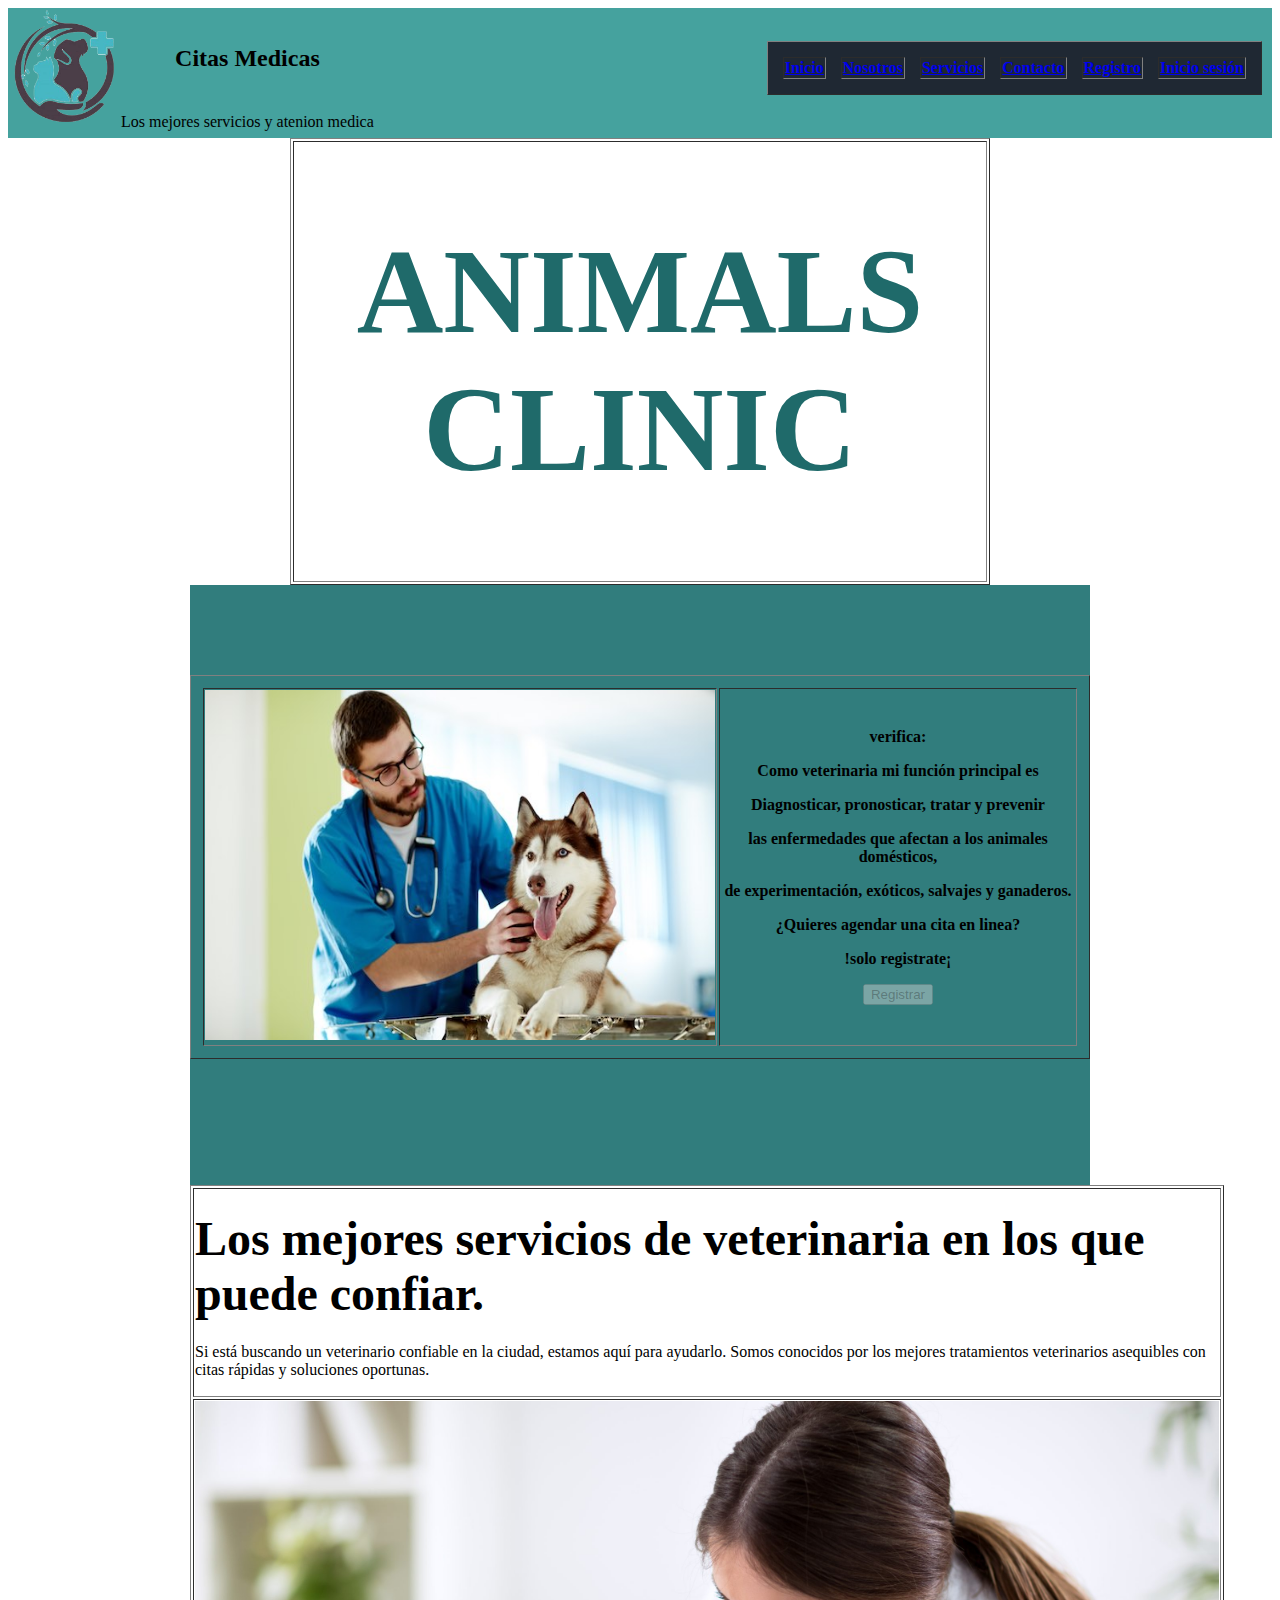
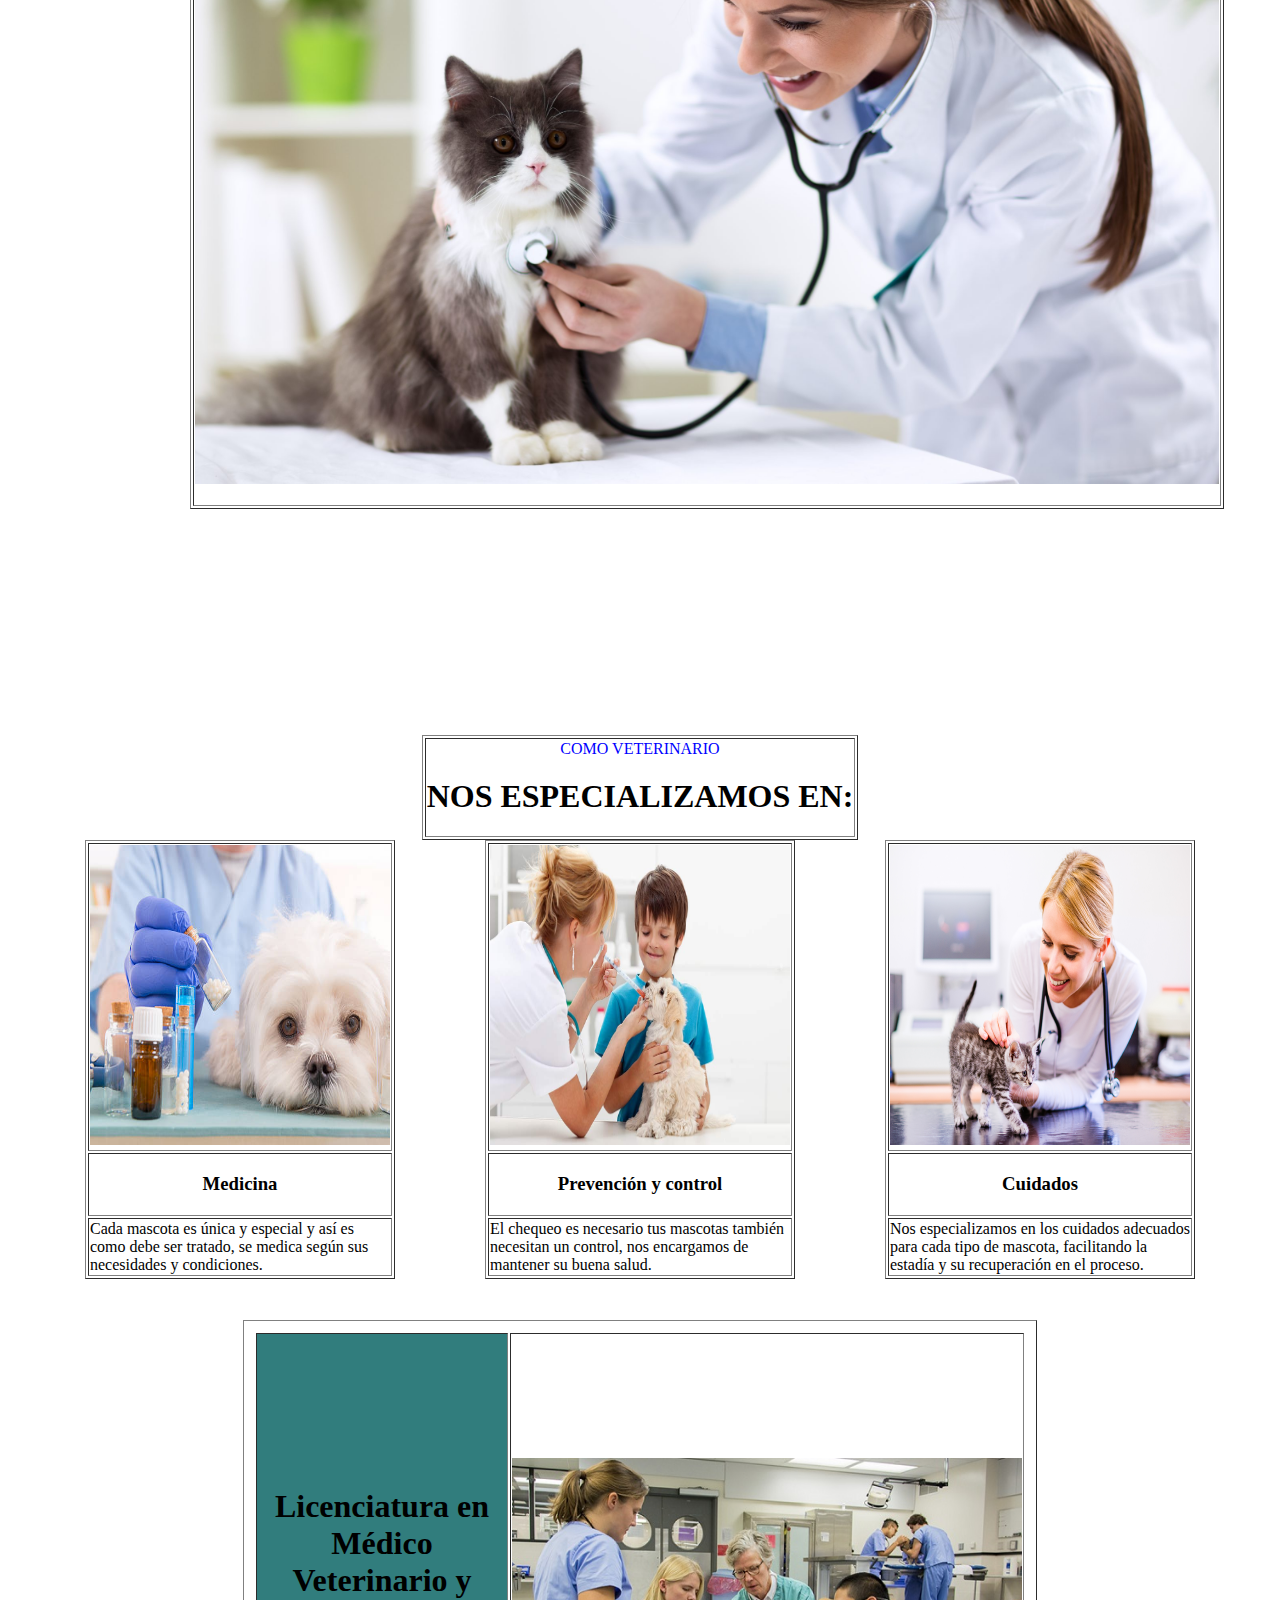
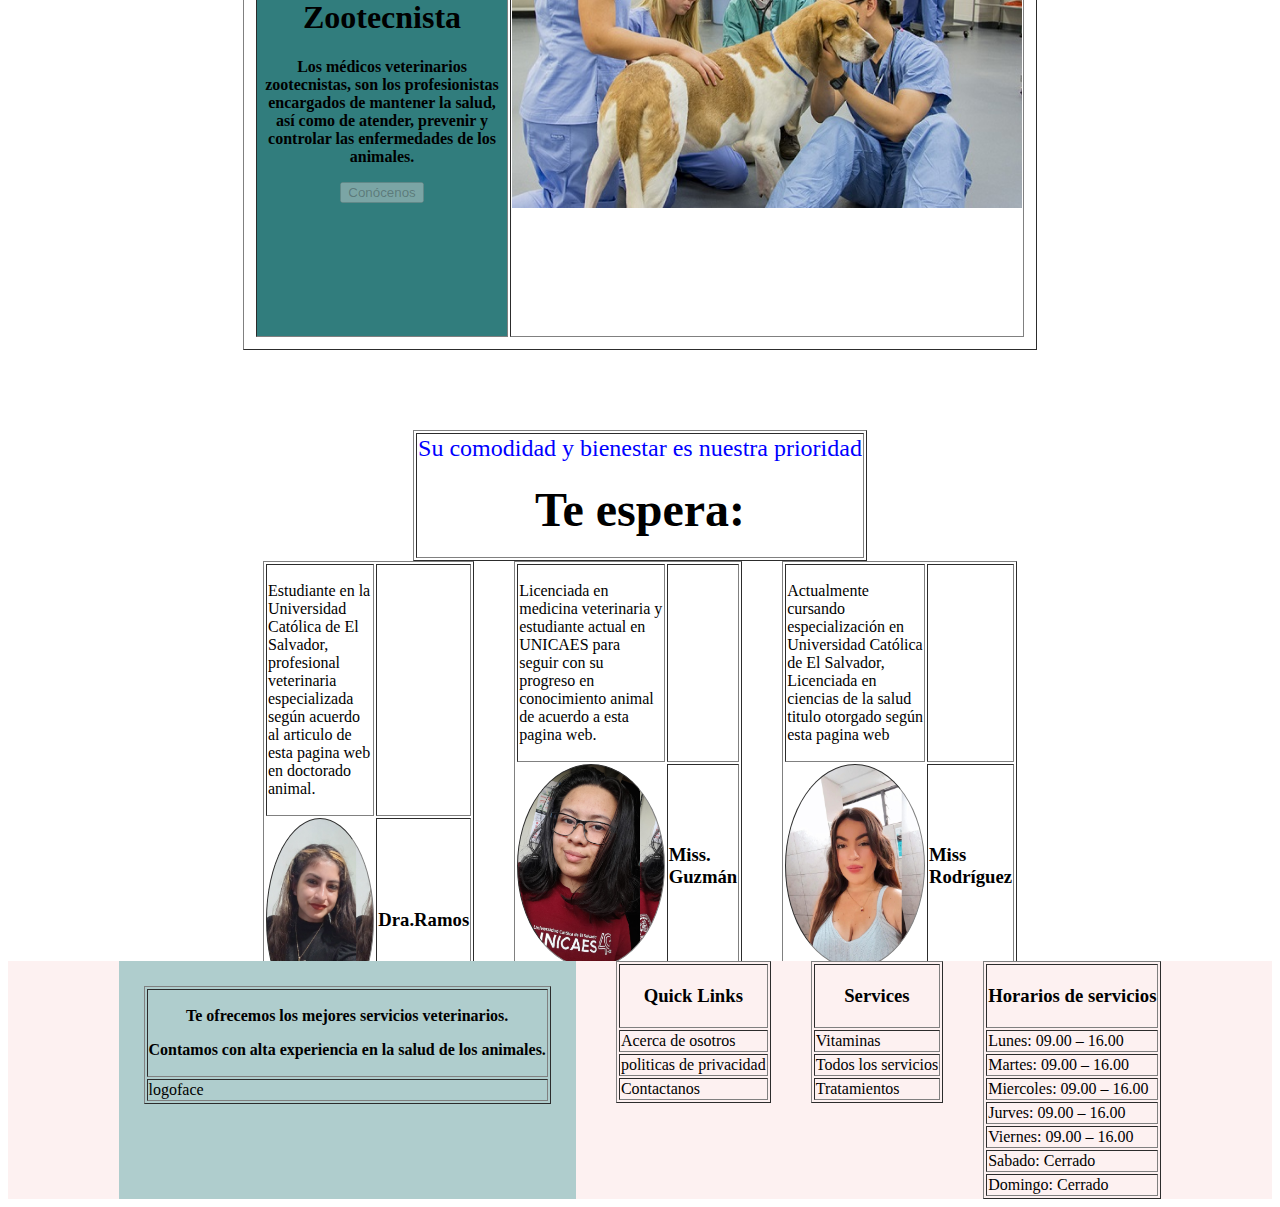
==== index.html @ 44c272a0 "datelles cuerpo" ====
<!DOCTYPE html>
<html lang="en">
<head>
    <meta charset="UTF-8">
    <meta name="viewport" content="width=device-width, initial-scale=1.0">
    <link rel="stylesheet" href="CSS/header.css">
    <link rel="stylesheet" href="CSS/index.css">
    <link rel="stylesheet" href="CSS/footer.css">
    <title>CitasMedicas</title>
</head>
<body>  
<header>
    <div class="logo">
        <img width="110" height="117" src="Images/cropped-tweb.png" alt="LogoEmpresa">
        <table>
            <tr>
                <th><h2>Citas Medicas</h2></th>        
            </tr>
            <tr>
                <td>Los mejores servicios y atenion medica</td>
            </tr>
        </table>
        </div> 
    <div class="menuheader">
        <table class="menu" border="1">
            <tr>
                <th><a href="index.html">Inicio</a></th>
                <th><a href="nosotrosl.html">Nosotros</a></th>
                <th><a href="servicios.html">Servicios</a></th>
                <th><a href="Contacto.html">Contacto</a></th>
                <th><a href="Registro.html">Registro</a></th>
                <th><a href="iniciarsesion.html">Inicio sesión</a></th>
            </tr>
        </table>           
    </div>     
</header>
<section>
        <table border="1" class="titulo">
        <tr>
            <th><h1>ANIMALS CLINIC</h1></th>
        </tr>
        </table>

        <div class="contenedor0">
            <div>            
                <table border="1" class=" imagen1">
                    <br><br><br><br><br>
                    <tr>
                    <th><img width="510" height="350" src="Images/lobo.jpg" alt="imagenveterinaria"></th>
                    <th>verifica:<p>Como veterinaria mi función principal es</p>
                        <p>Diagnosticar, pronosticar, tratar y prevenir </p><p>las enfermedades que afectan a los animales domésticos,</p>
                        <p> de experimentación, exóticos, salvajes y ganaderos.</p>
                       <p>¿Quieres agendar una cita en linea?</p>
                        <p>!solo registrate¡</p>
                        <button class="btingresar   " disabled="disabled">Registrar</button>
                    </th>
                </tr>
                </table>
            </div>
        </div>
        </section>
    
        <section>           
             <div class="imagen2"> 
                <table class="fooder1" border="1">
                <tr><td>
                    <div><div><h1> <font size=8>Los mejores servicios de veterinaria en los que puede confiar.</font></h1></div>
                    <p>Si está buscando un veterinario confiable en la ciudad, estamos aquí para ayudarlo. Somos conocidos por los mejores tratamientos veterinarios asequibles con citas rápidas y soluciones oportunas.</p><div class="uagb-ifb-button-wrapper wp-block-button"></td>
                </tr>
               <tr><td><img src="Images/AdobeStock_107432576-scaled-1.jpeg" alt=""  width="1024" height="683" ></p>
            </td></tr>
            </table>
    
    </div>
         </section>
        <table class="titulo2" border="1">
        <tr><td>
             <div><FONT COLOR="blue">COMO VETERINARIO</FONT>
             <h2><font size=6>NOS ESPECIALIZAMOS EN:</font></h2>
            </td>
            </tr>
            </table>
     </div>
    
 <div class="contenedor1">
    <div class="medicina">
    </table>
    <table border="1">
        <tr><td><img src="Images/medicamt3.jpg" alt="" width="300" height="300"></td></tr>
        <tr><th><h3>Medicina</h3></th></tr>
        <tr><td>Cada mascota es única y especial y así es como debe ser tratado, 
            se medica según sus necesidades y condiciones.</td></tr>
    </table>
    </div>

    <div class="prevencion">
        <table border="1">
            <tr><td><img src="Images/medicamto1.jpg" alt="" width="300" height="300" ></td></tr>
            <tr><th><h3>Prevención y control</h3></th></tr>
            <tr><td>El chequeo es necesario tus mascotas también necesitan un control, 
                nos encargamos de mantener su buena salud.</td></tr>
        </table>  
    </div>

    <div class="cuidados">
        <table border="1">
            <tr><td><img src="Images/gato-.jpg" alt="" width="300" height="300"></td></tr>
            <tr><th><h3>Cuidados</h3></th></tr>
            <tr><td>Nos especializamos en los cuidados adecuados para cada tipo de mascota, 
                facilitando la estadía y su recuperación en el proceso.</td></tr>
        </table>
    </div>
</div>
    
<div class="contenedor2">
    <div>            
        <table border="1" class=" reunion">
            <br><br><br><br><br>
            <tr>
            <th class="color">
                <h1>Licenciatura en Médico Veterinario y Zootecnista</h1>
                <p>Los médicos veterinarios zootecnistas, son los profesionistas encargados 
                    de mantener la salud, así como de atender, prevenir y controlar las enfermedades de los animales. </p>
                <button class="btingresar   " disabled="disabled">Conócenos</button>
            </th>
            <th>
                <img width="510" height="350" src="Images/reunion.jpg" alt="imagenveterinaria">
                
            </th>
        </tr>
        </table>
    </div>
</div>
<table class="titulo2" border="1">
    <tr><td>
         <div><FONT size=5 COLOR="blue">Su comodidad y bienestar es nuestra prioridad</FONT>
         <h2><font size=7>Te espera:</font></h2>
        </td>
    </tr>
</table>
    
<div class="contenedor3">
    <div class="doctora1">   
        <table border="1">
            <tr> <td><p>Estudiante en la Universidad Católica de El Salvador, profesional veterinaria especializada 
                según acuerdo al articulo de esta pagina web en doctorado animal.</p><td>
            <tr><td class="ramos" width="300" height="300"><td><h3>Dra.Ramos</h3></td></td></tr>
            </td></tr>
                </td>        
        </table>
        </div>

    <div class="doctora2">   
    <table border="1">
        <tr> <td><p>
            Licenciada en medicina veterinaria y estudiante actual en UNICAES para seguir con su progreso 
            en conocimiento animal de acuerdo a esta pagina web.</p><td>
        <tr><td class="guzman" width="300" height="300"><td><h3>Miss. Guzmán</h3></td></td></tr>
        </td></tr>
            </td>        
    </table>
    </div>

    <div class="doctora3">   
        <table border="1">
            <tr> <td><p>Actualmente cursando especialización en Universidad Católica de El Salvador, 
                Licenciada en ciencias de la salud titulo otorgado según esta pagina web</p><td>
            <tr><td class="rodriguez" width="300" height="300"><td><h3>Miss Rodríguez</h3></td></td></tr>
            </td></tr>
                </td>        
        </table>
        </div>
</div>

<footer class="footer" border="1">
    <div class="contenedor">
        <div class="columna1">
            <table border="1">
                <tr>
                   <th><p>Te ofrecemos los mejores servicios veterinarios. </p>
                    <p>Contamos con alta experiencia en la salud de los animales.</p></th>
               </tr>
               <tr><td>logoface</td></tr>
            </table>
        </div>

    <div class="columna2">
        </table>
            <table border="1">
                    <tr><th><h3>Quick Links</h3></th></tr>
                <tr><td>Acerca de osotros</td></tr>
                <tr><td>politicas de privacidad</td></tr>
                <tr><td>Contactanos</td></tr>
            </table>   
            </div>

            <div class="columna3">
                <table border="1">
                    <tr><th><h3>Services</h3></th></tr>
                    <tr><td>Vitaminas</td></tr>
                    <tr><td>Todos los servicios</td></tr>
                    <tr><td>Tratamientos</td></tr>
                </table>  
            </div>

            <div class="columna4">
                <table border="1">
                    <tr><th><h3>Horarios de servicios</h3></th></tr>
                    <tr><td>Lunes: 09.00 – 16.00</td></tr>
                    <tr><td>Martes: 09.00 – 16.00</td></tr>
                    <tr><td>Miercoles: 09.00 – 16.00</td></tr>
                    <tr><td>Jurves: 09.00 – 16.00</td></tr>
                    <tr><td>Viernes: 09.00 – 16.00</td></tr>
                    <tr><td>Sabado: Cerrado</td></tr>
                    <tr><td>Domingo: Cerrado</td></tr>
                </table>
            </div>
        </div>            
    </footer>   
</body> 
</html>
---- CSS/header.css ----
header{
    display: flex;
    background-color: #45A29e;
    height: 130px;
}
.logo{
    display: flex;
}
.menuheader{
    display: flex; 
    gap: 20px; 
    align-items: center;
    padding: 10px;
    height: 100px;
    margin-left: auto;
}
.menu{
    background-color: #1f2833;
    color: white;
    border-spacing: 15px;
    margin-left: auto;
}
---- CSS/index.css ----
.titulo{
    color: rgb(31, 106, 106);
    margin: auto;
    font-size: 60px;
    width: 700px ;
    height: auto;
}
.contenedor0{
    background-color: rgb(49, 125, 125);
    display: flex;
    justify-content: center;
    width: 900px ;
    height: 600px;
    margin: auto;
}
.imagen1{ 
    margin: auto;
    align-items: center;
    padding: 10px;
    height: 100px;
    margin-left: auto;   
}
.imagen2{ 
    margin: auto;
    width: 900px ;
    height: 1150px;
 }
.titulo2{
    margin: auto;
   text-align: center;
}
.contenedor1{
    display: flex;
    justify-content: center;
    height: 390px;
    margin: 0 235px;    
}

.medicina{
    margin: 0 45px;
}
.prevencion{
    margin: 0 45px;
}
.cuidados{
    margin: 0 45px;
}
.contenedor2{
    display: flex;
    justify-content: center;
    height: 800px;
    margin: 0 235px;    
}
.reunion{
    margin: auto;
    align-items: center;
    padding: 10px;
    height: 100px;
    margin-left: auto;      
}
.color{
    background-color: rgb(49, 125, 125);
    justify-content: center;
    width: 500px ;
    height: 600px;
    margin: auto;
}
.contenedor3{
    display: flex;
    justify-content: center;
    height: 400px;
    margin: 0 235px;    
}

.doctora1{
    margin: 0 20px;
 
}
.ramos{
    width: 200px;
    height: 200px;
    background-image: url(../Images/20230414_2002461-scaled.jpg);
    background-size:84%;
    border-radius: 50%;
    margin: auto auto;
}
.doctora2{
    margin: 0 20px;
}
.guzman{
    width: 200px;
    height: 200px;
    background-image: url(../Images/vero.jpg);
    background-size:84%;
    border-radius: 50%;
    margin: auto auto;
}
.doctora3{
    margin: 0 20px;
}
.rodriguez{
    width: 200px;
    height: 200px;
    background-image: url(../Images/paty.jpg);
    background-size:84%;
    border-radius: 50%;
    margin: auto auto;
}
---- CSS/footer.css ----
.contenedor{
    display: flex;
    justify-content: center;

}
.columna1{
    background-color: rgb(175, 205, 205);
    padding: 25px;
    margin: 0 20px;
}
.columna2{
    margin: 0 20px;
}
.columna3{
    margin: 0 20px;
}
.columna4{
    margin: 0 20px;
}

.footer {
    min-height: 70px;
    background-color: #fdf1f1;
    width: 100%;
    position: relative;
    bottom: 50;   
    margin: 20 0px;          
  }
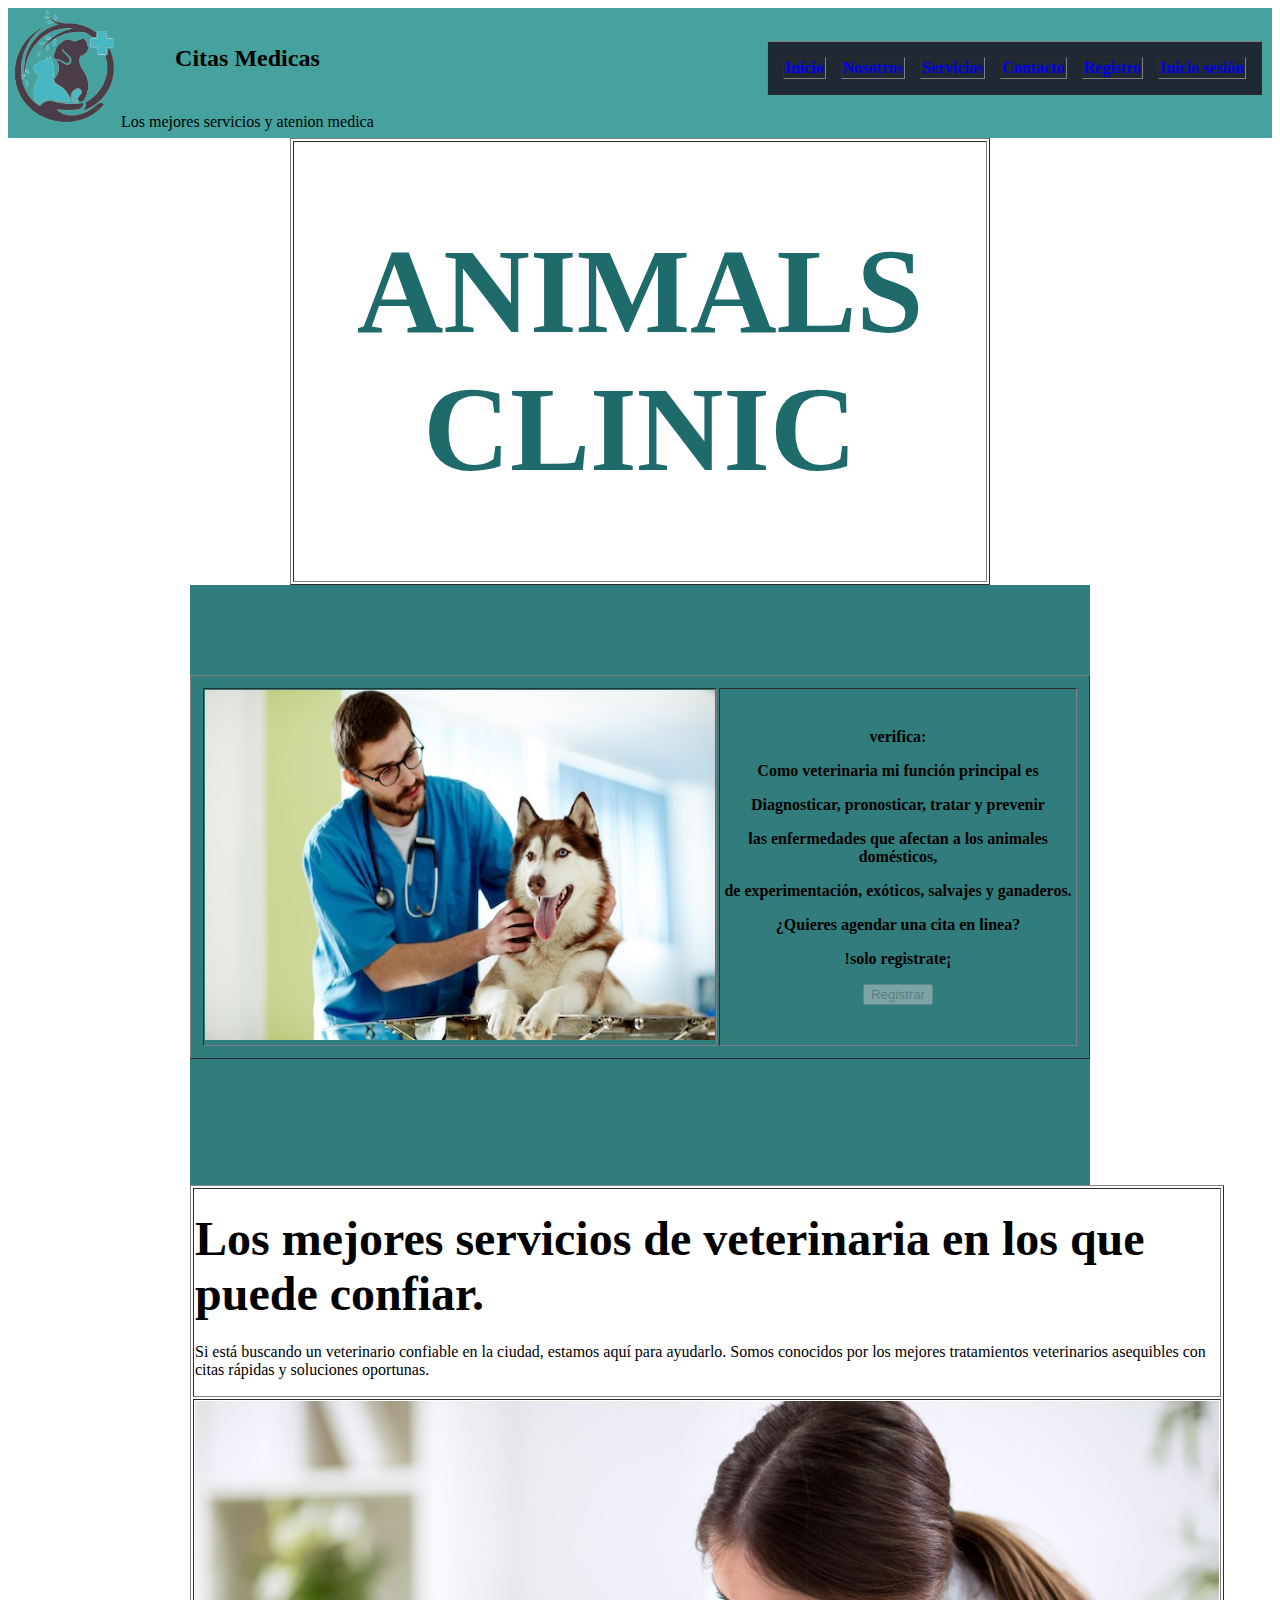
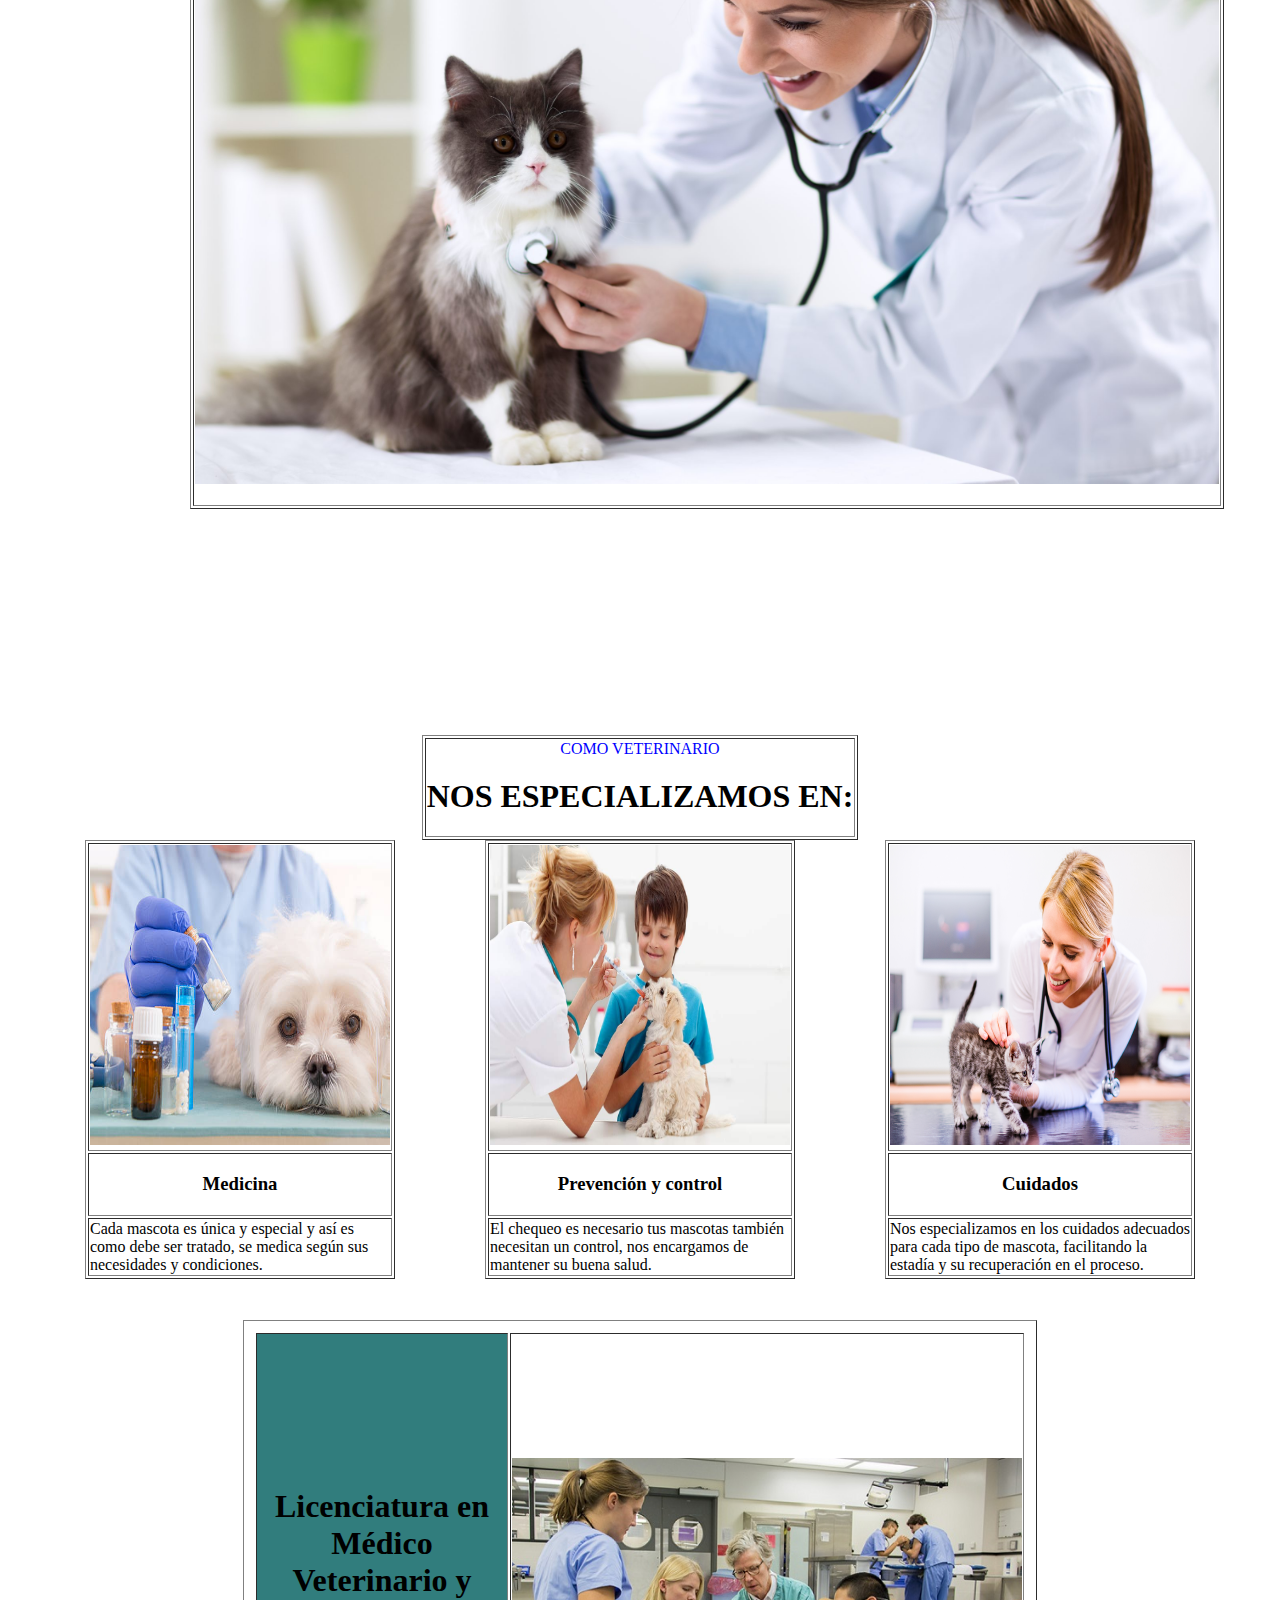
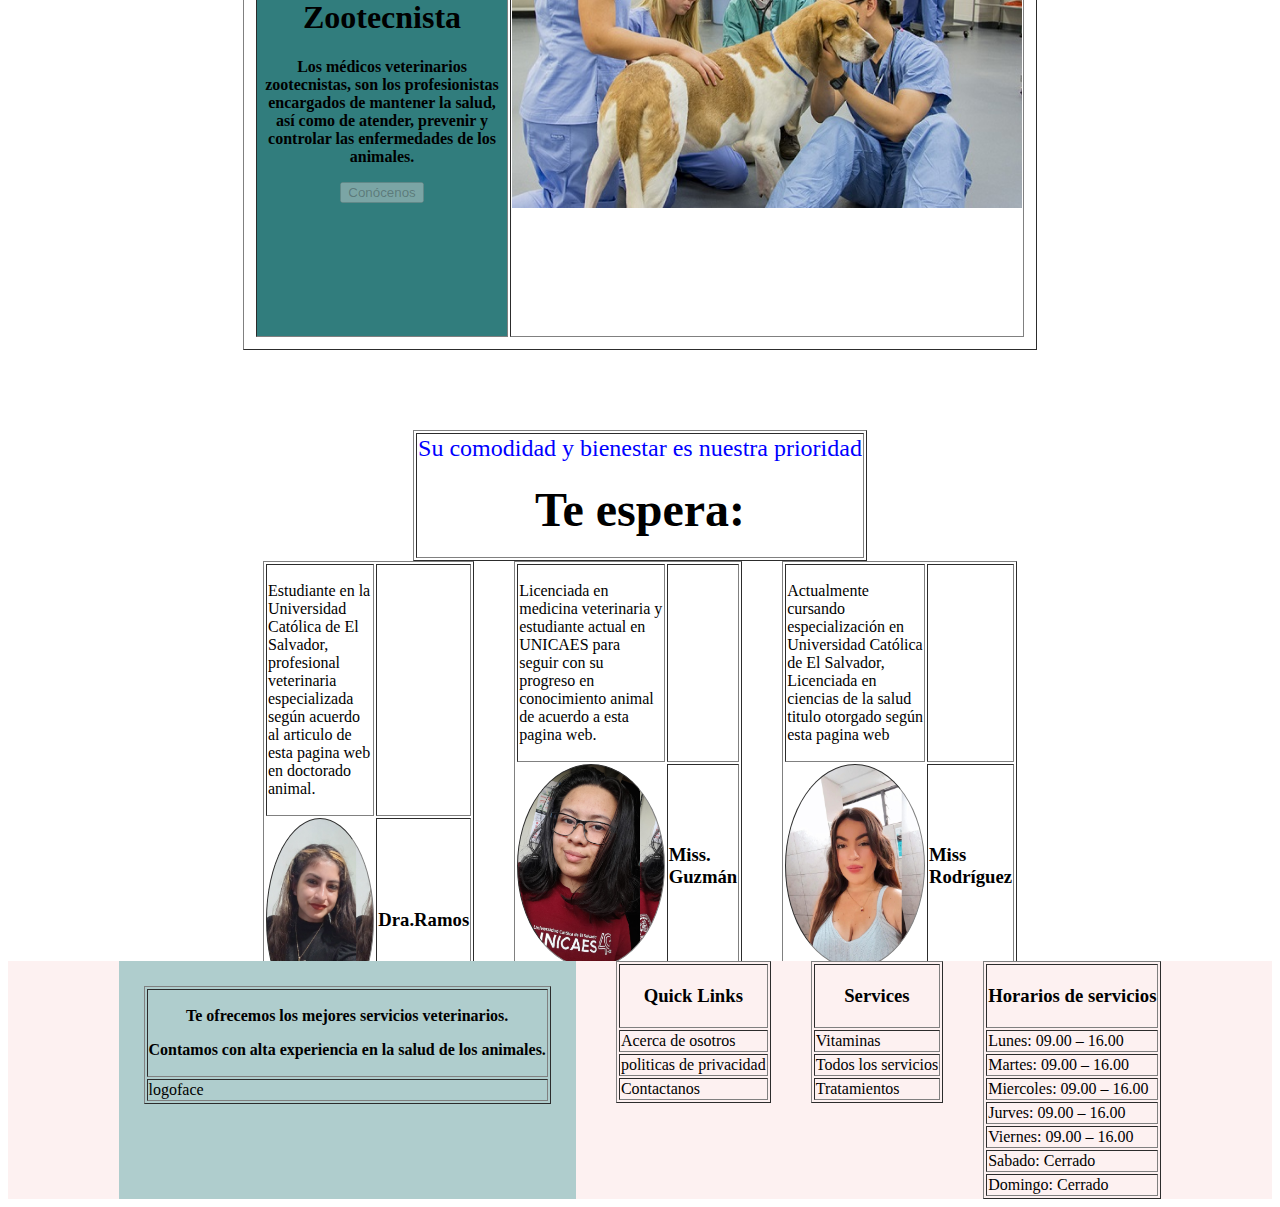
==== commit 3e64ca6d: "Update menu header" ====
--- a/index.html
+++ b/index.html
@@ -24,12 +24,12 @@
     <div class="menuheader">
         <table class="menu" border="1">
             <tr>
-                <th><a href="index.html">Inicio</a></th>
-                <th><a href="nosotrosl.html">Nosotros</a></th>
-                <th><a href="servicios.html">Servicios</a></th>
-                <th><a href="Contacto.html">Contacto</a></th>
-                <th><a href="Registro.html">Registro</a></th>
-                <th><a href="iniciarsesion.html">Inicio sesión</a></th>
+                <th><a href="index.html" class="enlace" style="text-decoration:none">Inicio</a></th>
+                <th><a href="nosotrosl.html"class="enlace"style="text-decoration:none">Nosotros</a></th>
+                <th><a href="servicios.html"class="enlace"style="text-decoration:none">Servicios</a></th>
+                <th><a href="Contacto.html"class="enlace"style="text-decoration:none">Contacto</a></th>
+                <th><a href="Registro.html"class="enlace"style="text-decoration:none">Registro</a></th>
+                <th><a href="iniciarsesion.html" class="enlace"style="text-decoration:none">Inicio sesión</a></th>
             </tr>
         </table>           
     </div>     
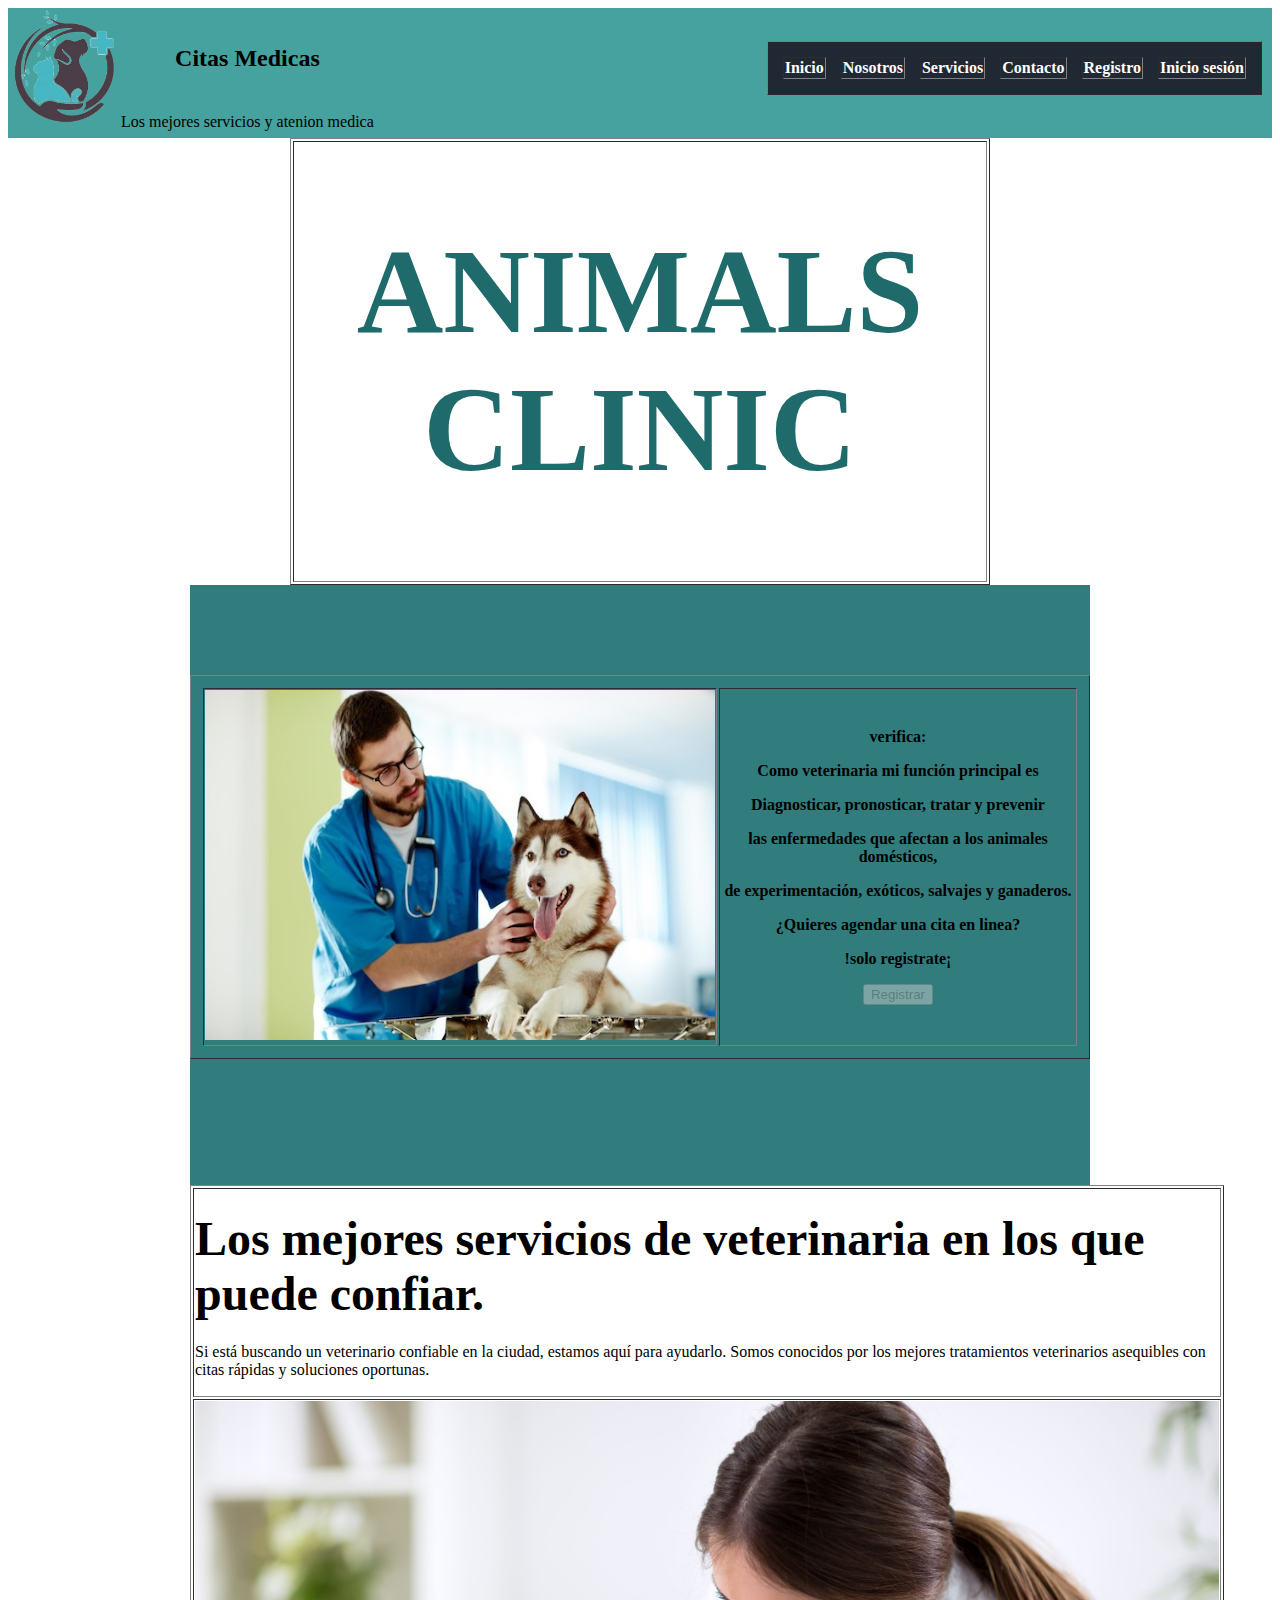
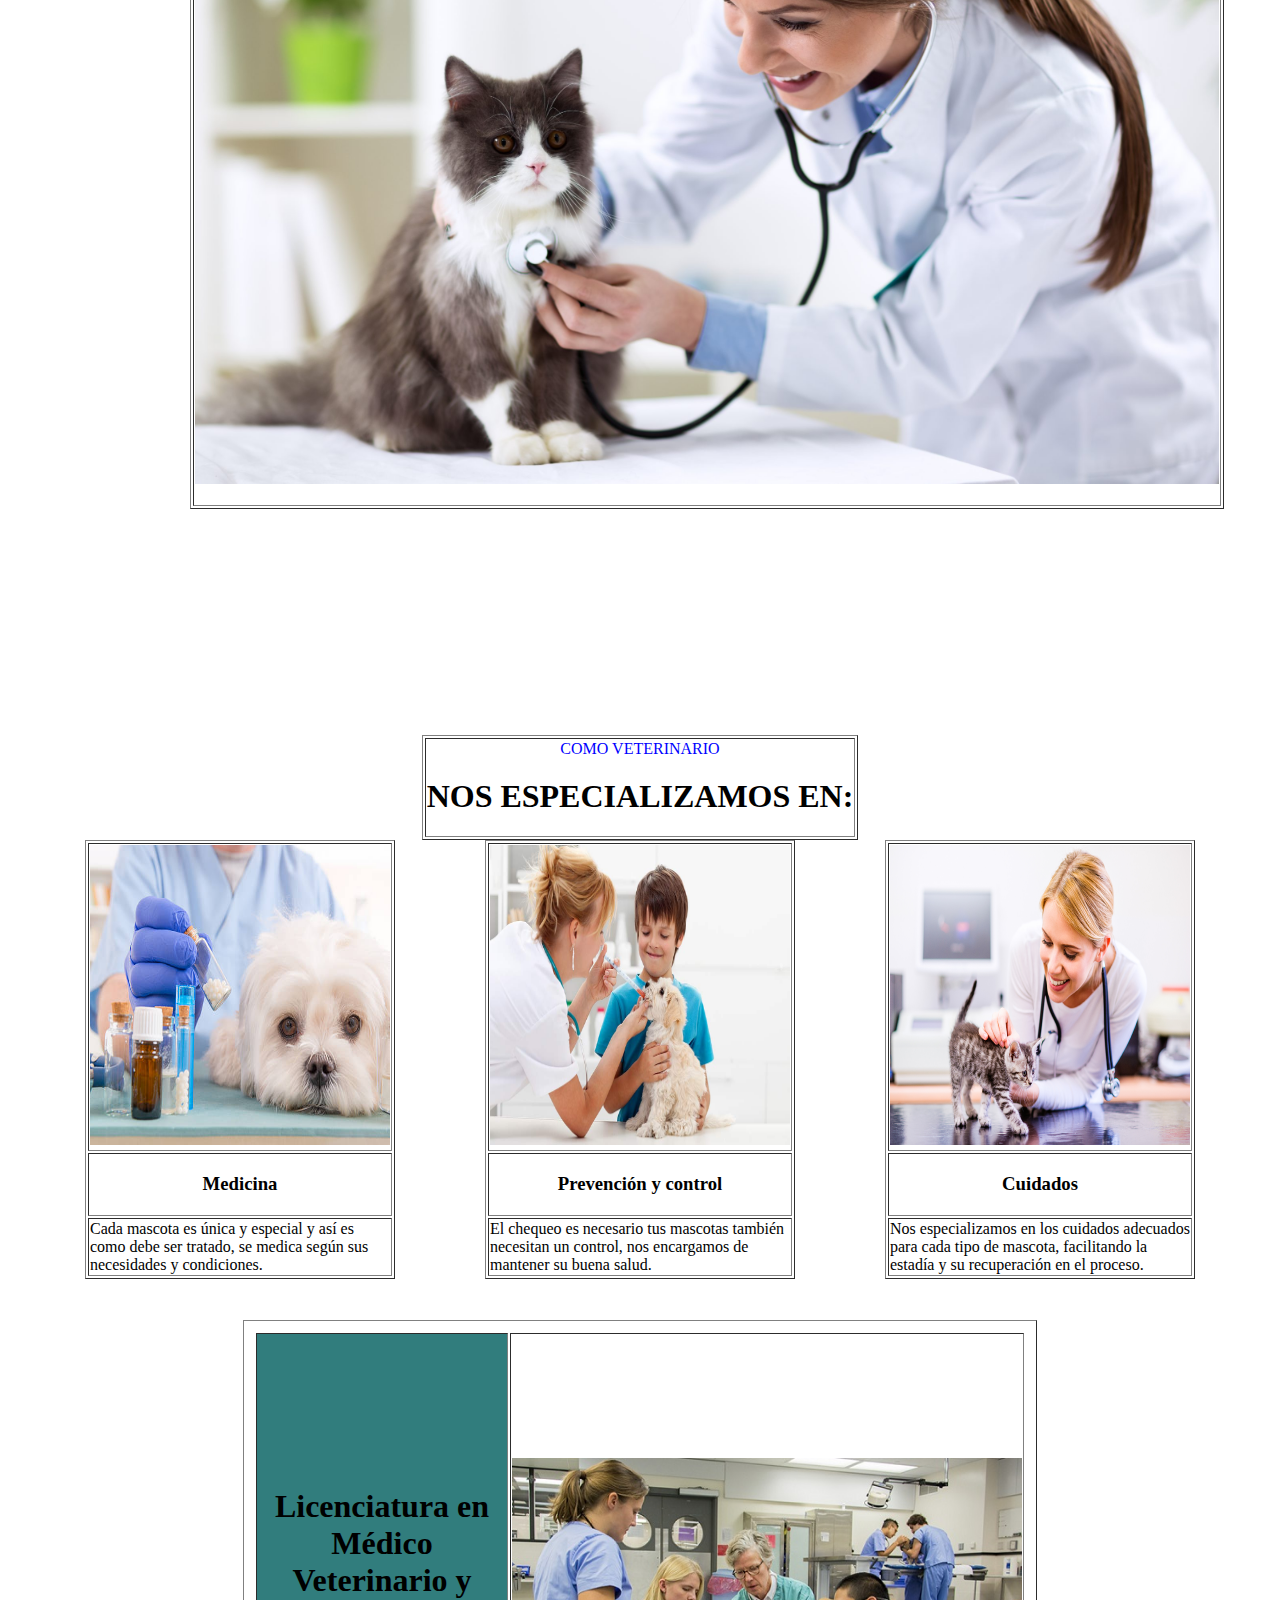
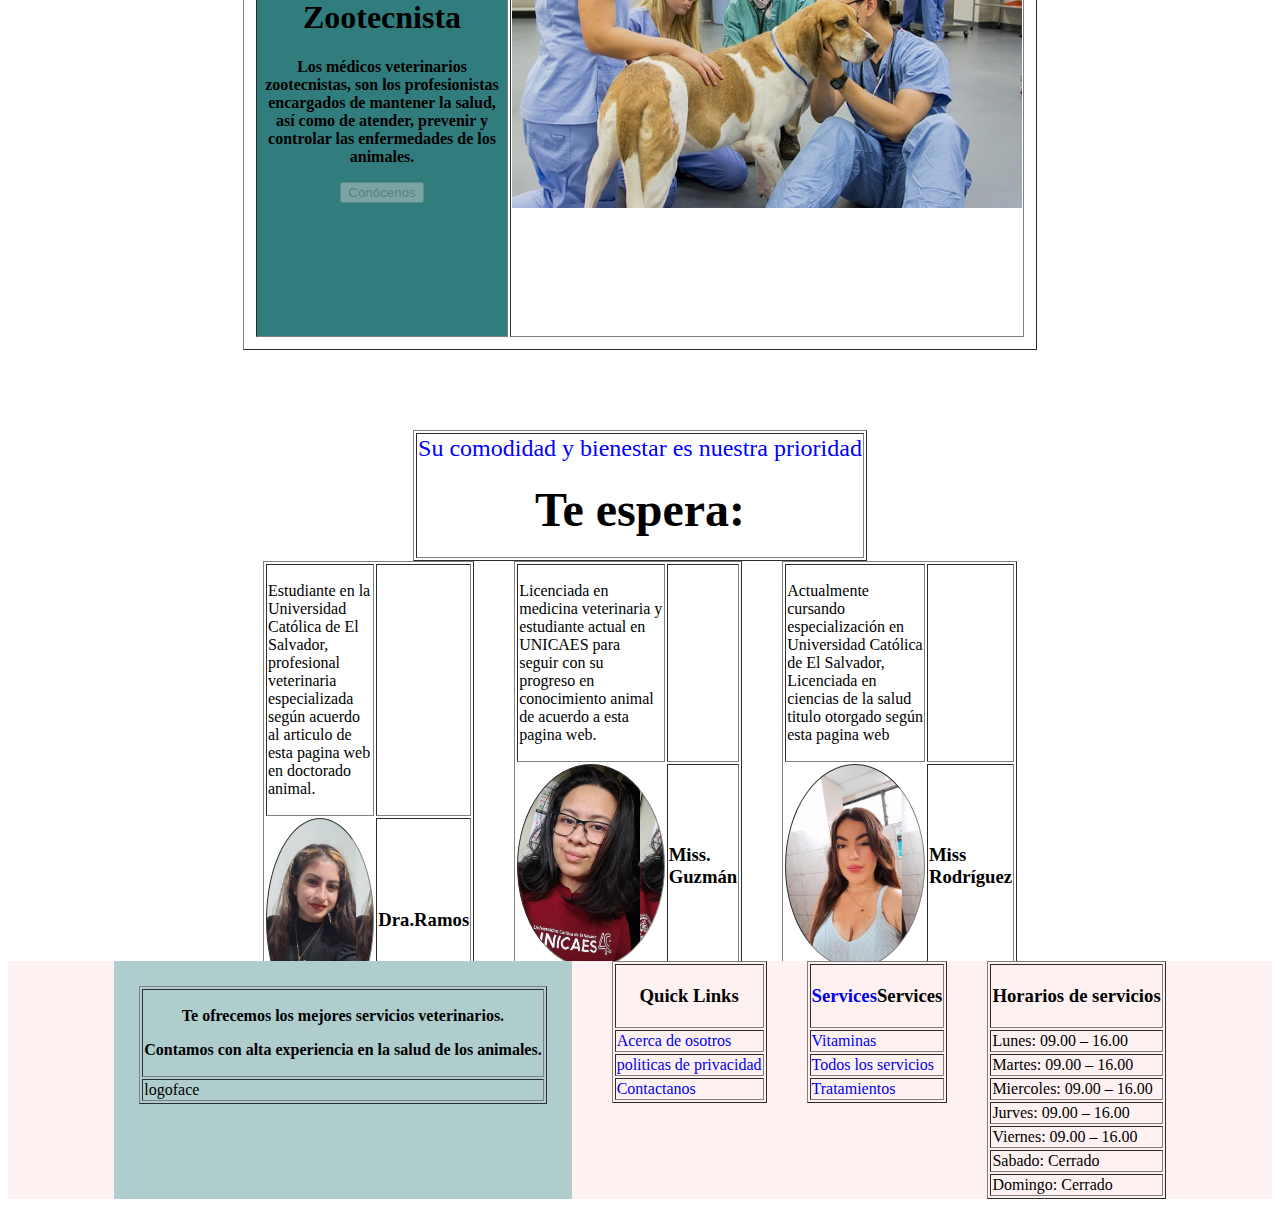
==== commit b624d533: "arreglo header y footer" ====
--- a/index.html
+++ b/index.html
@@ -24,12 +24,12 @@
     <div class="menuheader">
         <table class="menu" border="1">
             <tr>
-                <th><a href="index.html" class="enlace" style="text-decoration:none">Inicio</a></th>
-                <th><a href="nosotrosl.html"class="enlace"style="text-decoration:none">Nosotros</a></th>
-                <th><a href="servicios.html"class="enlace"style="text-decoration:none">Servicios</a></th>
-                <th><a href="Contacto.html"class="enlace"style="text-decoration:none">Contacto</a></th>
-                <th><a href="Registro.html"class="enlace"style="text-decoration:none">Registro</a></th>
-                <th><a href="iniciarsesion.html" class="enlace"style="text-decoration:none">Inicio sesión</a></th>
+                <th><a href="index.html" class="enlaceheader" style="text-decoration:none">Inicio</a></th>
+                <th><a href="nosotrosl.html"class="enlaceheader"style="text-decoration:none">Nosotros</a></th>
+                <th><a href="servicios.html"class="enlaceheader"style="text-decoration:none">Servicios</a></th>
+                <th><a href="Contacto.html"class="enlaceheader"style="text-decoration:none">Contacto</a></th>
+                <th><a href="Registro.html"class="enlaceheader"style="text-decoration:none">Registro</a></th>
+                <th><a href="iniciarsesion.html" class="enlaceheader"style="text-decoration:none">Inicio sesión</a></th>
             </tr>
         </table>           
     </div>     
@@ -188,19 +188,19 @@
         </table>
             <table border="1">
                     <tr><th><h3>Quick Links</h3></th></tr>
-                <tr><td>Acerca de osotros</td></tr>
-                <tr><td>politicas de privacidad</td></tr>
-                <tr><td>Contactanos</td></tr>
+                <tr><td><a href="nosotrosl.html" class="enlacefooter" style="text-decoration:none">Acerca de osotros</a></td></tr>
+                <tr><td><a href="politicas.html" class="enlacefooter" style="text-decoration:none">politicas de privacidad</a></td></tr>
+                <tr><td><a href="politicas.html" class="enlacefooter" style="text-decoration:none">Contactanos</a></td></tr>
             </table>   
             </div>
 
             <div class="columna3">
                 <table border="1">
-                    <tr><th><h3>Services</h3></th></tr>
-                    <tr><td>Vitaminas</td></tr>
-                    <tr><td>Todos los servicios</td></tr>
-                    <tr><td>Tratamientos</td></tr>
-                </table>  
+                    <tr><th><h3><a href="servicios.html" class="enlacefooter" style="text-decoration:none">Services</a>Services</h3></th></tr>
+                    <tr><td><a href="servicios.html" class="enlacefooter" style="text-decoration:none">Vitaminas</a></td></tr>
+                    <tr><td><a href="servicios.html" class="enlacefooter" style="text-decoration:none">Todos los servicios</a></td></tr>
+                    <tr><td><a href="servicios.html" class="enlacefooter" style="text-decoration:none">Tratamientos</a></td></tr>
+                </table> 
             </div>
 
             <div class="columna4">
--- a/CSS/header.css
+++ b/CSS/header.css
@@ -19,4 +19,13 @@
     color: white;
     border-spacing: 15px;
     margin-left: auto;
-}+}
+.enlaceheader:link{
+    color: white;
+}
+.enlaceheader:visited{
+    color: white;
+}
+.enlaceheader:hover{
+    font-size: 1.1em;
+}
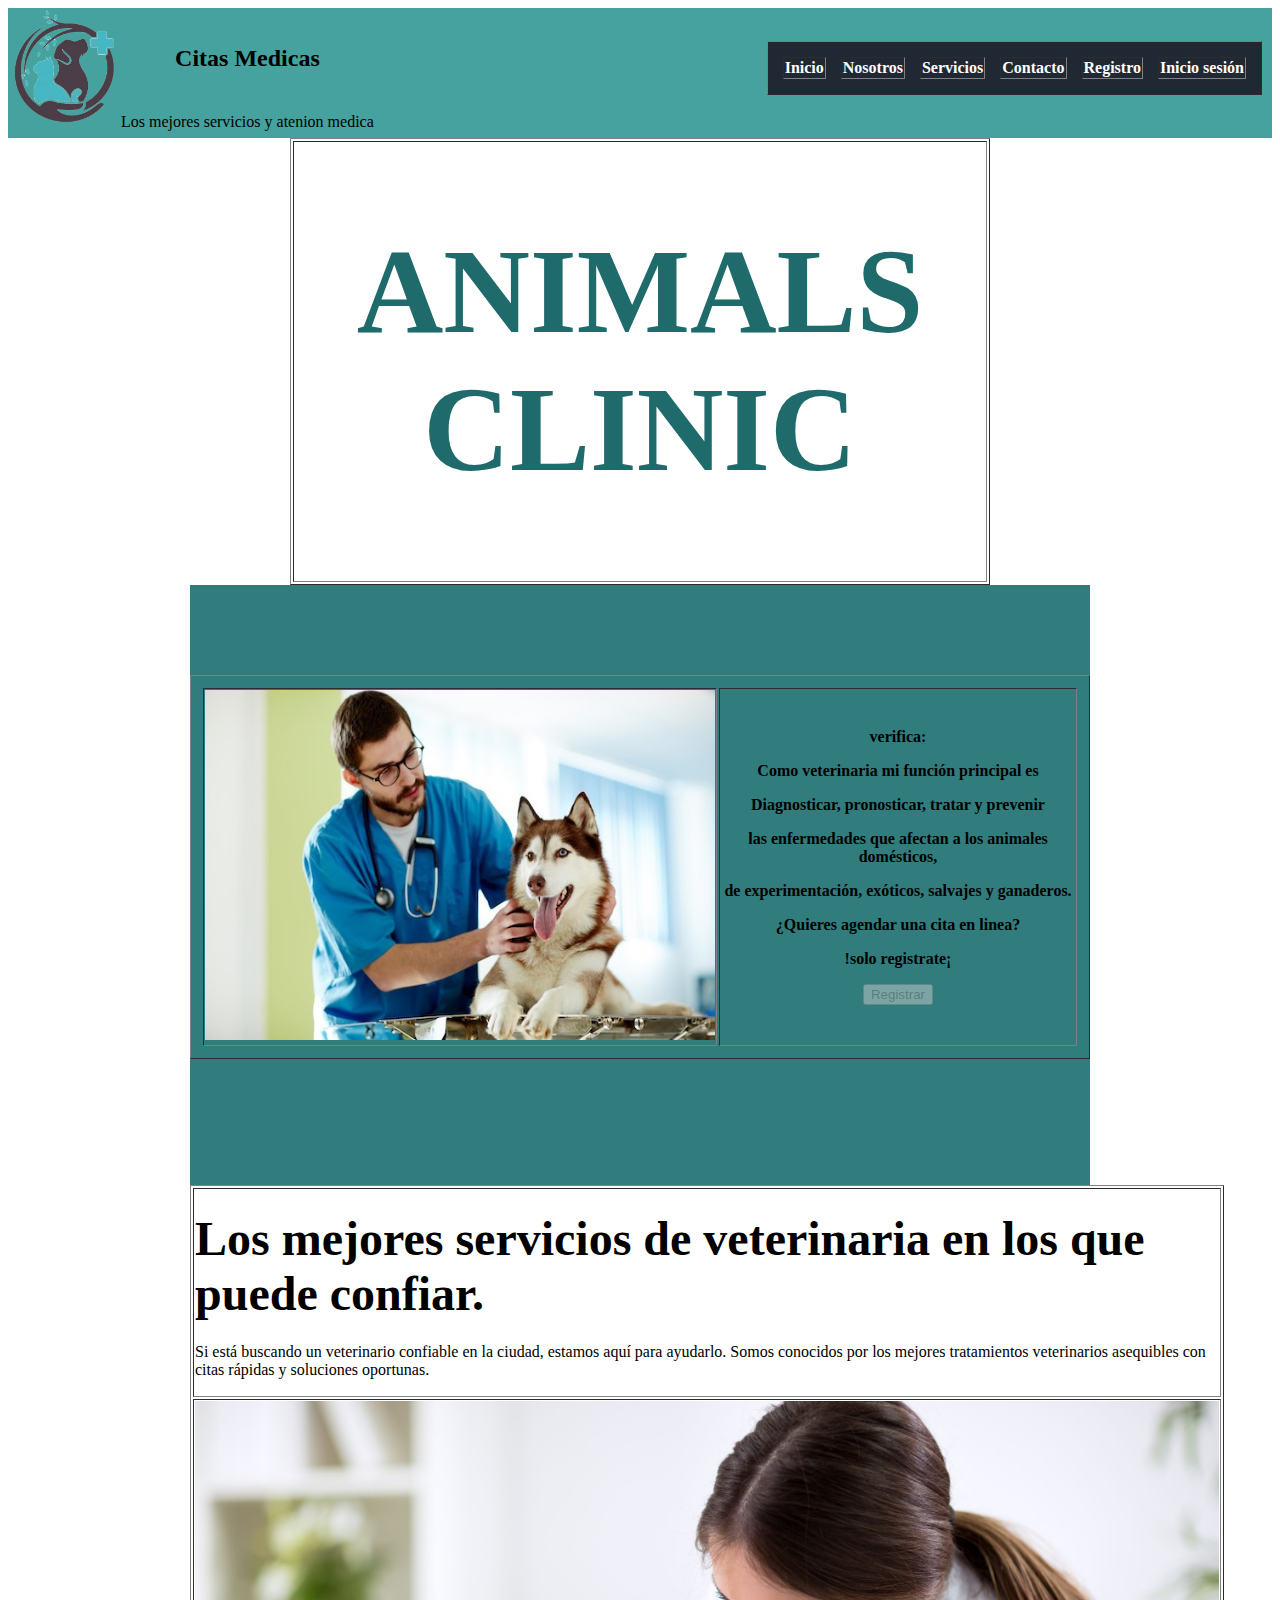
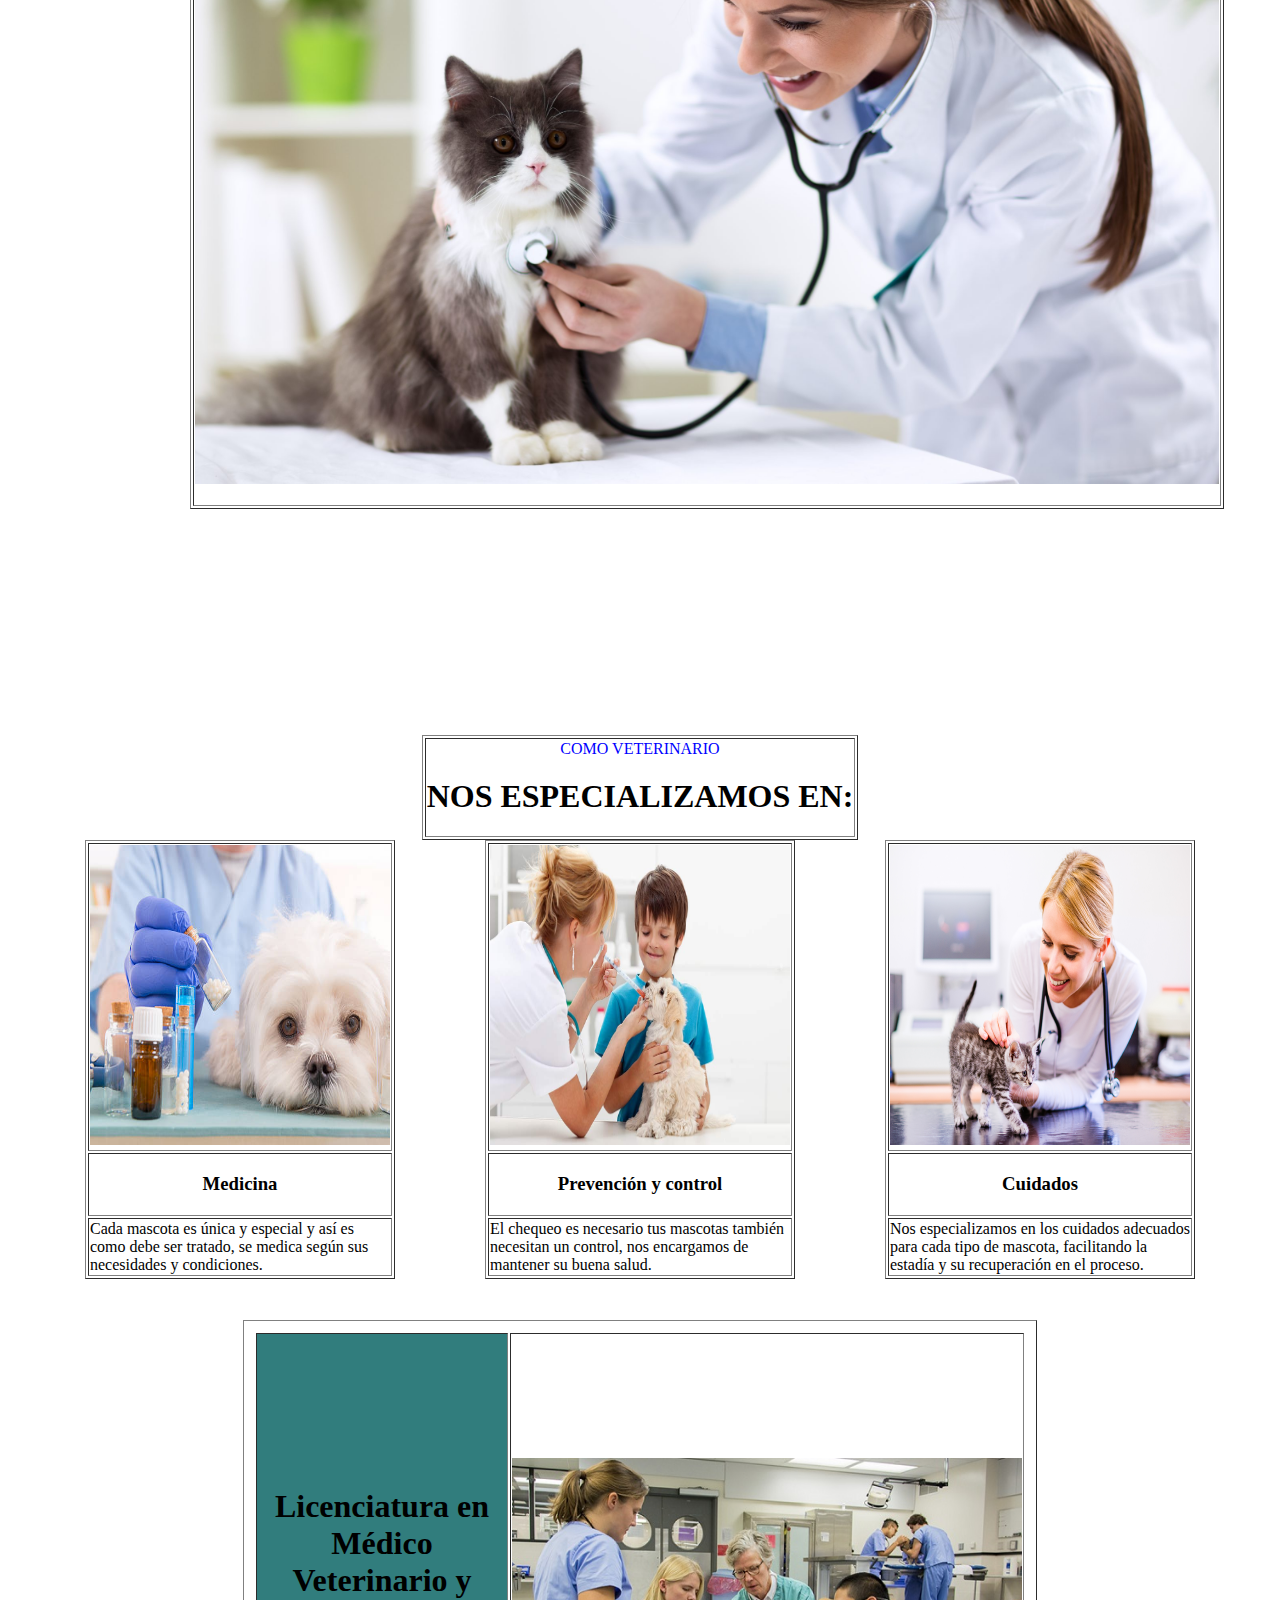
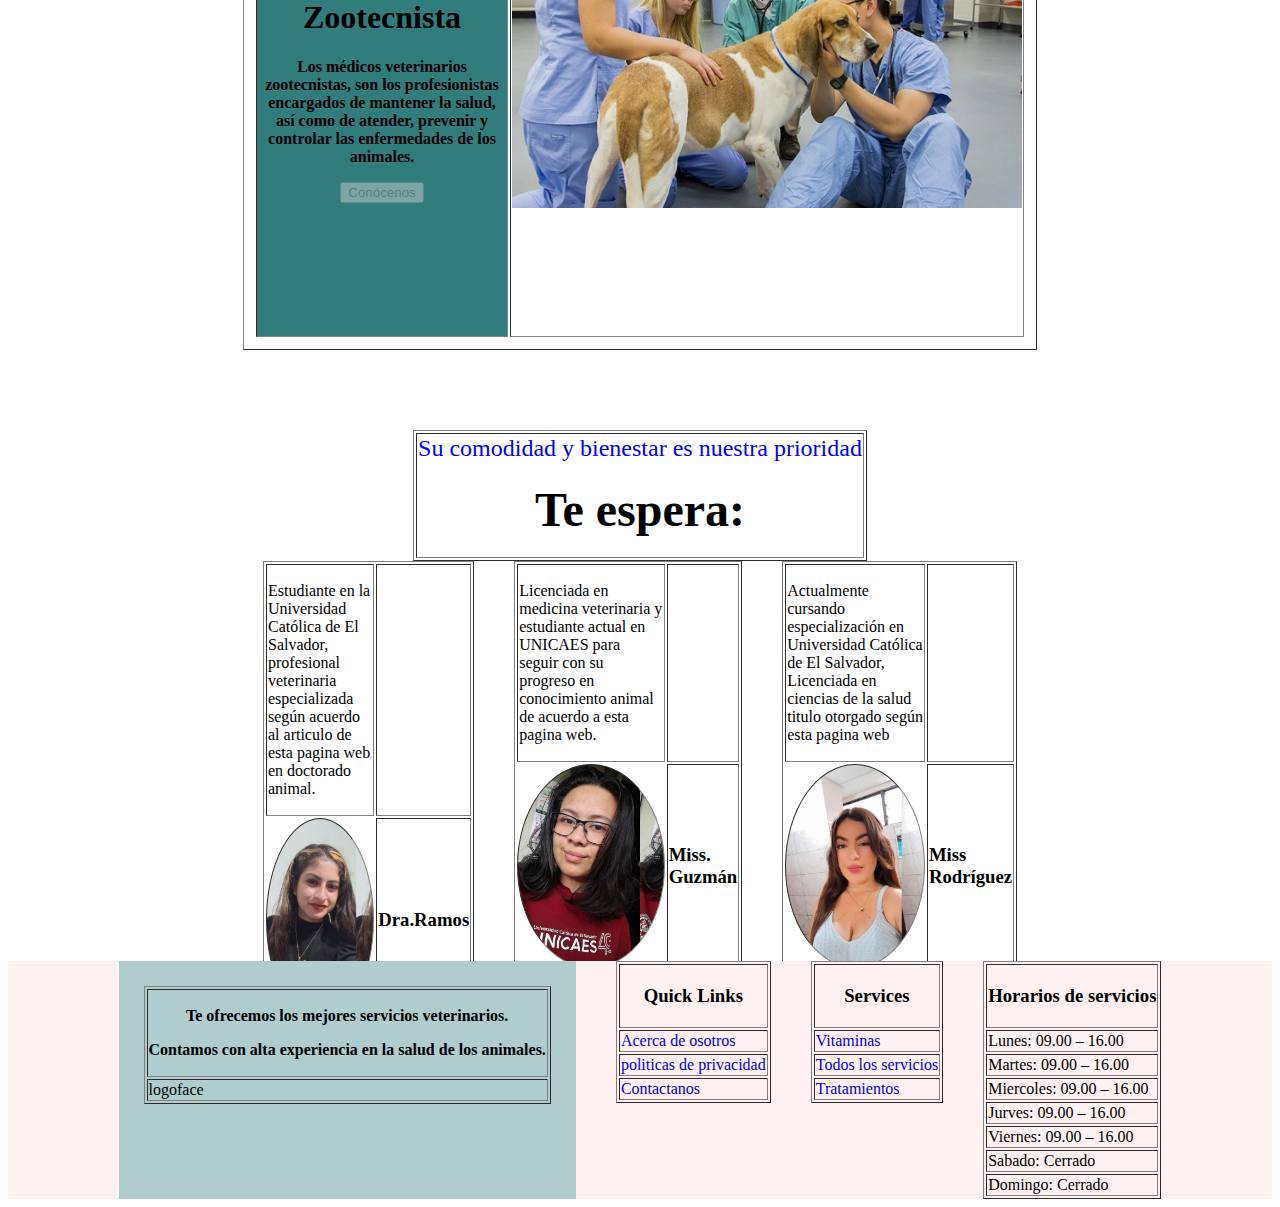
==== commit 6b88d932: "Update index.html" ====
--- a/index.html
+++ b/index.html
@@ -196,7 +196,7 @@
 
             <div class="columna3">
                 <table border="1">
-                    <tr><th><h3><a href="servicios.html" class="enlacefooter" style="text-decoration:none">Services</a>Services</h3></th></tr>
+                    <tr><th><h3>Services</h3></th></tr>
                     <tr><td><a href="servicios.html" class="enlacefooter" style="text-decoration:none">Vitaminas</a></td></tr>
                     <tr><td><a href="servicios.html" class="enlacefooter" style="text-decoration:none">Todos los servicios</a></td></tr>
                     <tr><td><a href="servicios.html" class="enlacefooter" style="text-decoration:none">Tratamientos</a></td></tr>
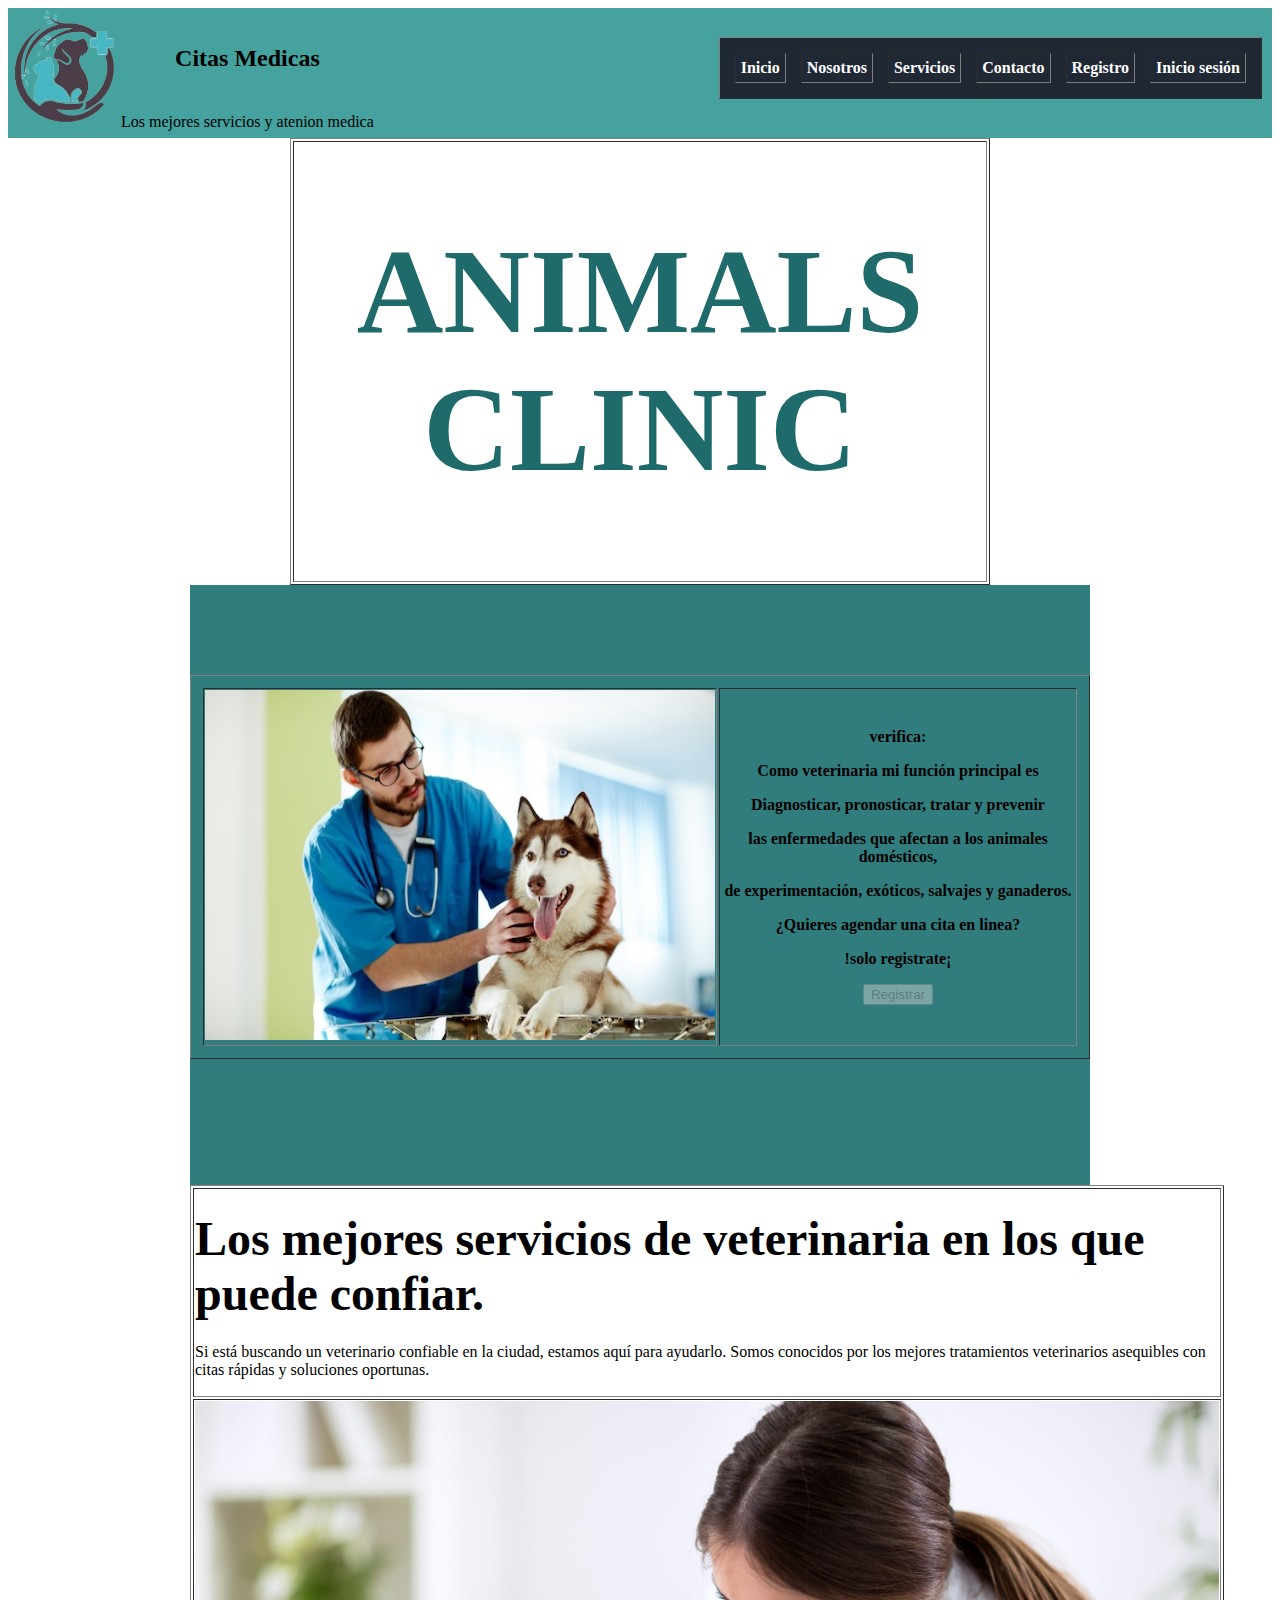
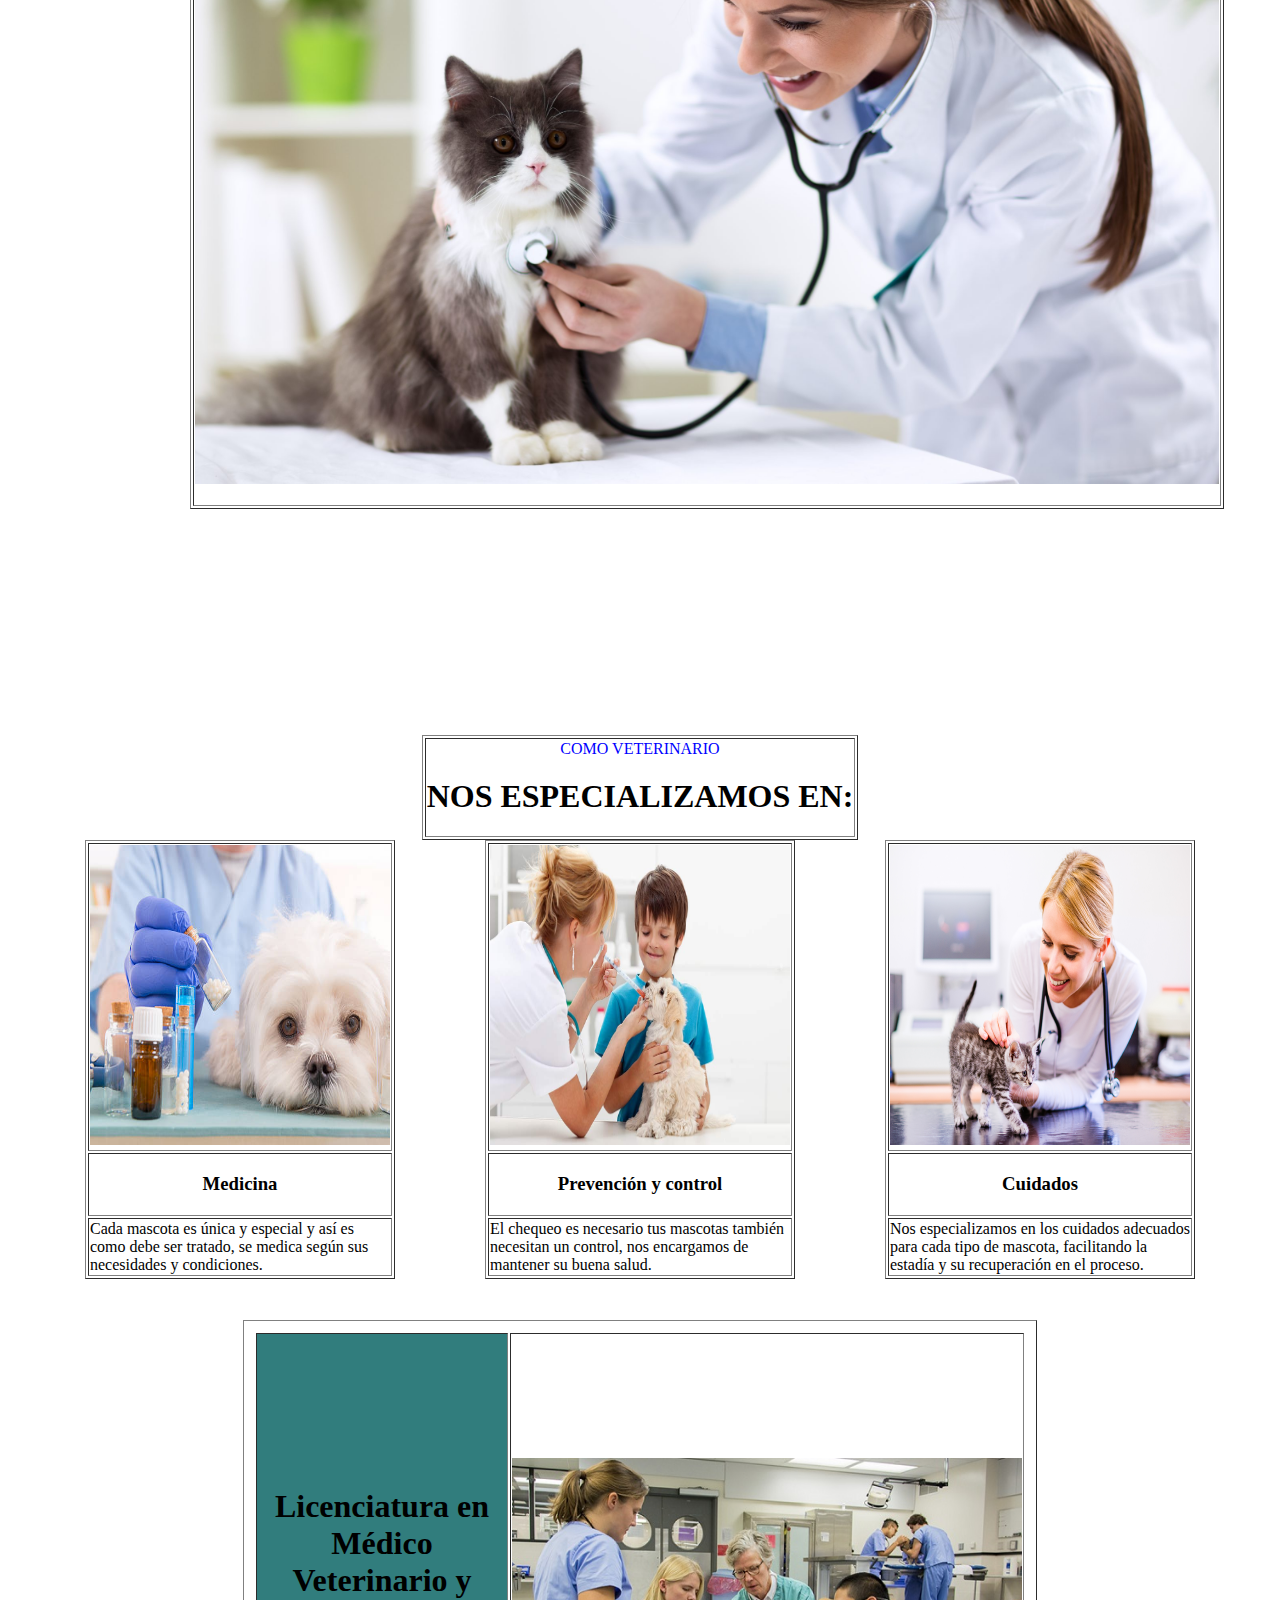
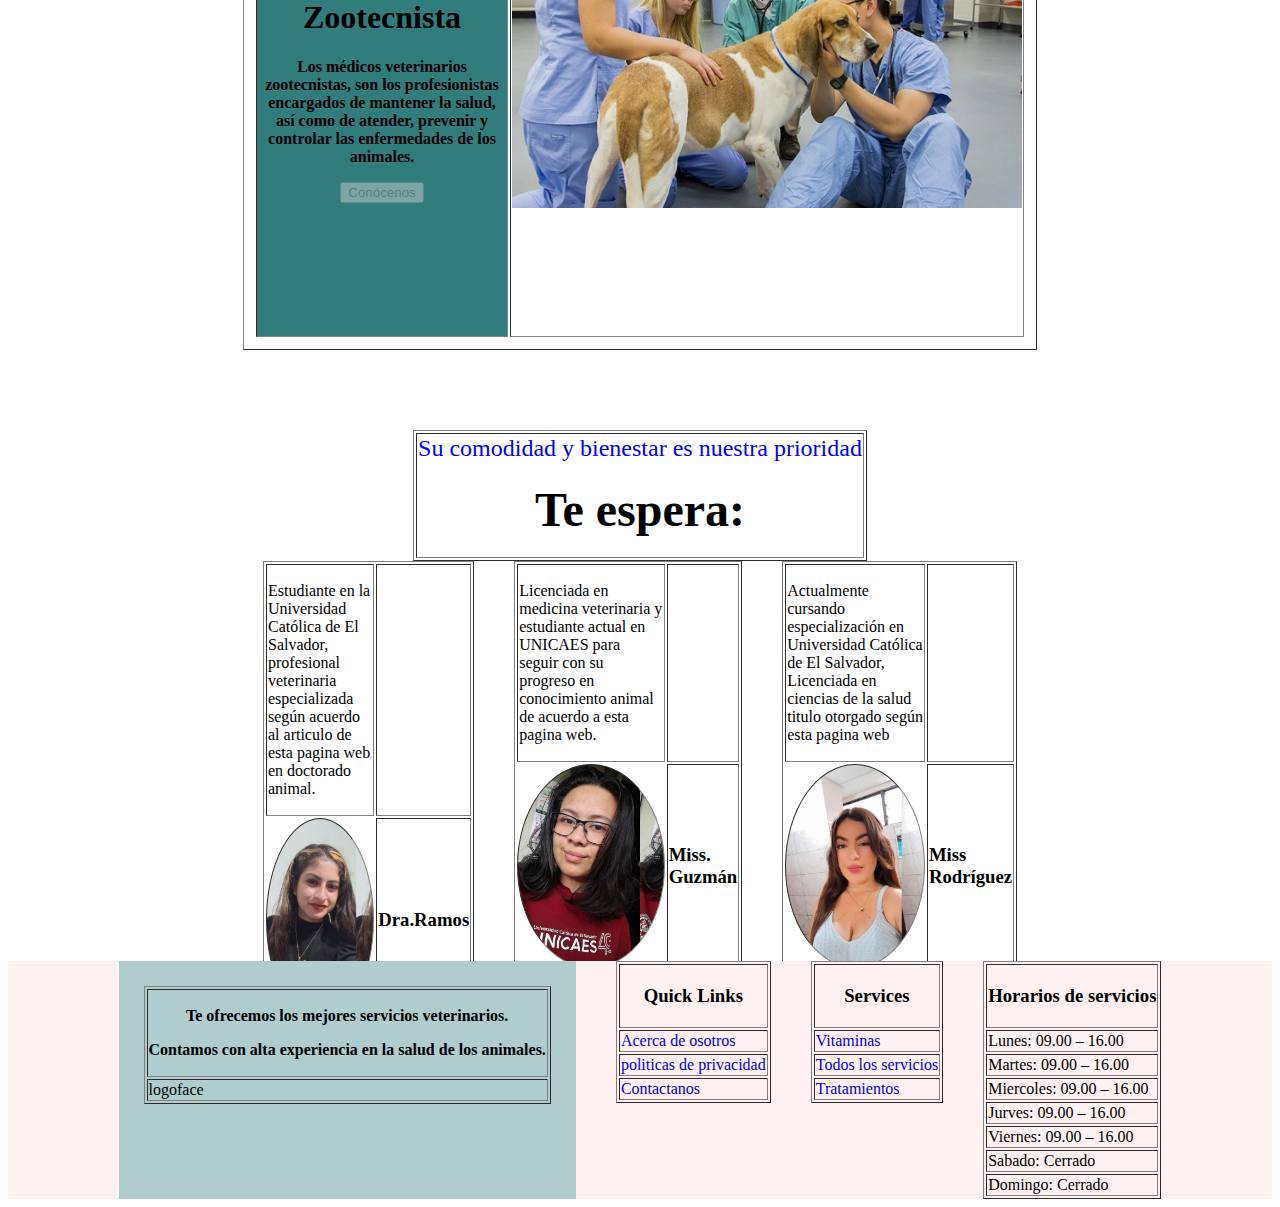
==== commit 26c93f8a: "arreglo" ====
--- a/index.html
+++ b/index.html
@@ -22,7 +22,7 @@
         </table>
         </div> 
     <div class="menuheader">
-        <table class="menu" border="1">
+        <table class="menu" border="1" cellpadding="5">
             <tr>
                 <th><a href="index.html" class="enlaceheader" style="text-decoration:none">Inicio</a></th>
                 <th><a href="nosotrosl.html"class="enlaceheader"style="text-decoration:none">Nosotros</a></th>
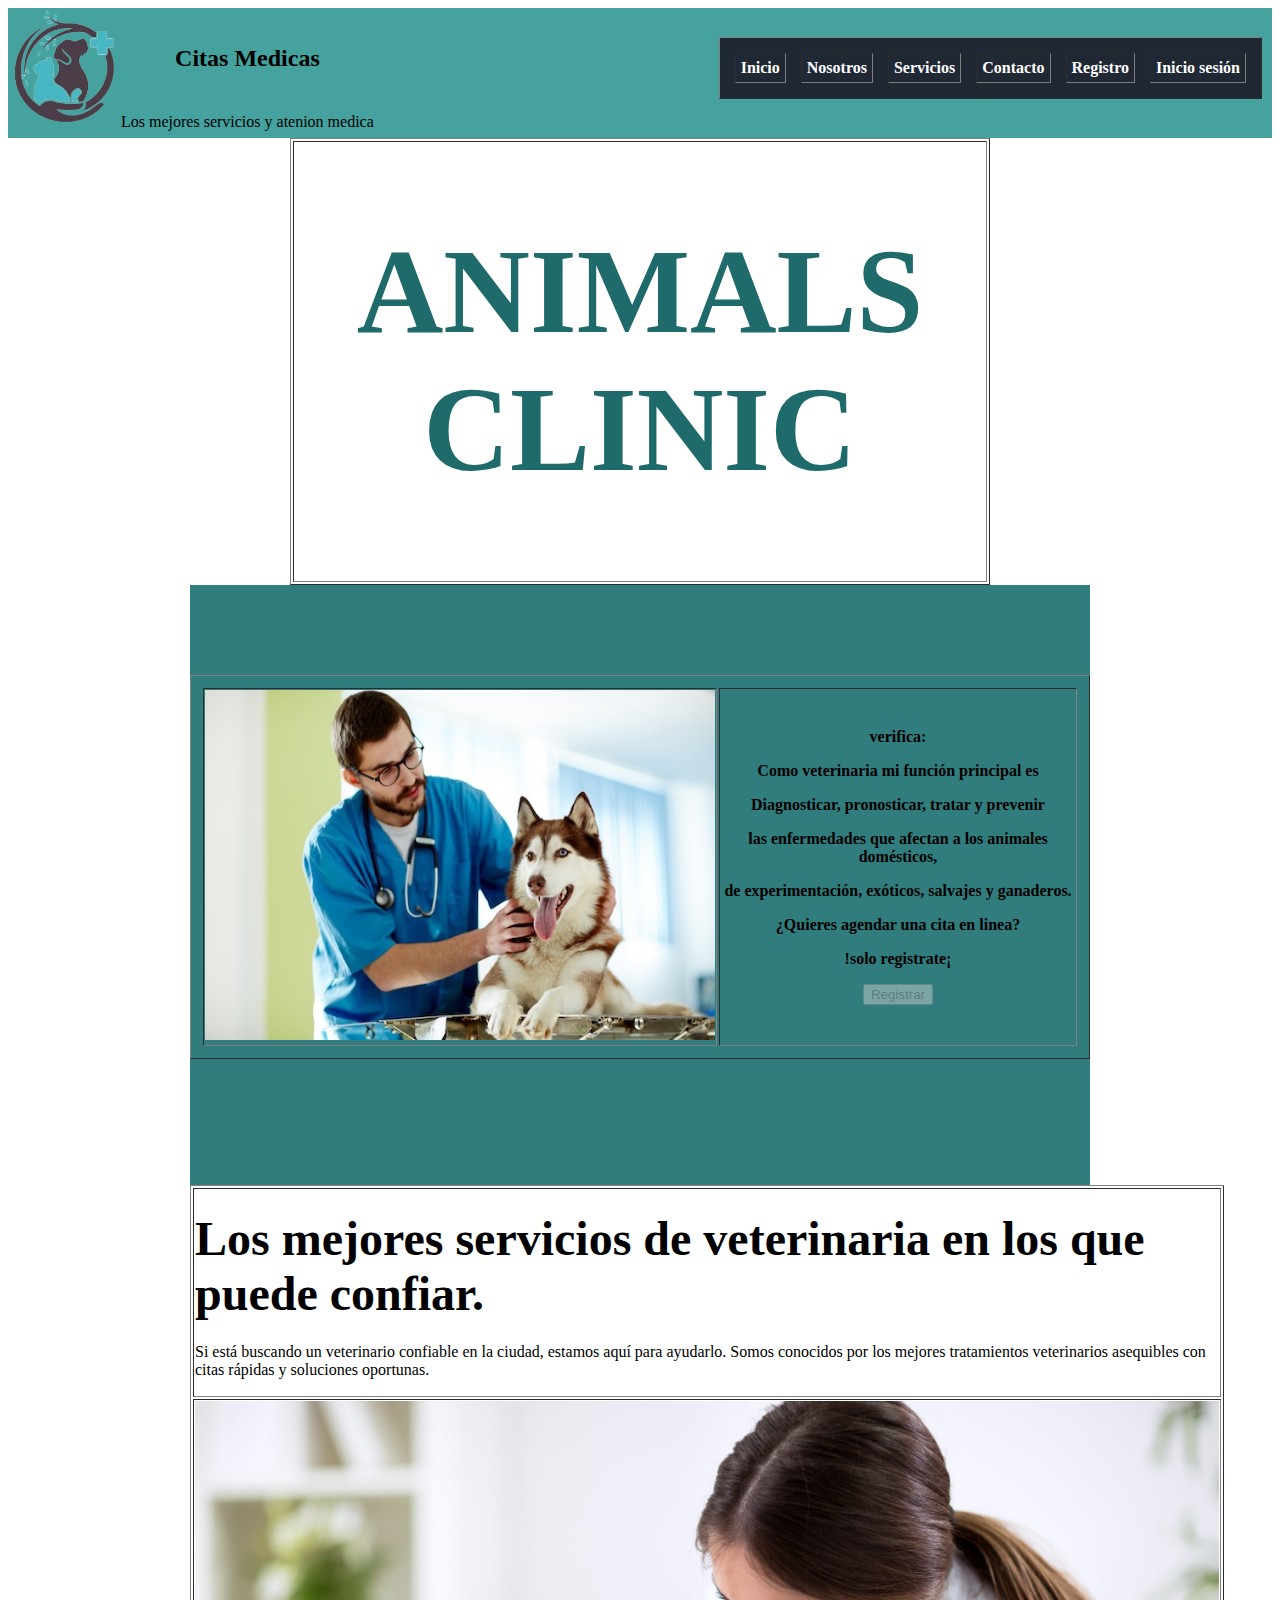
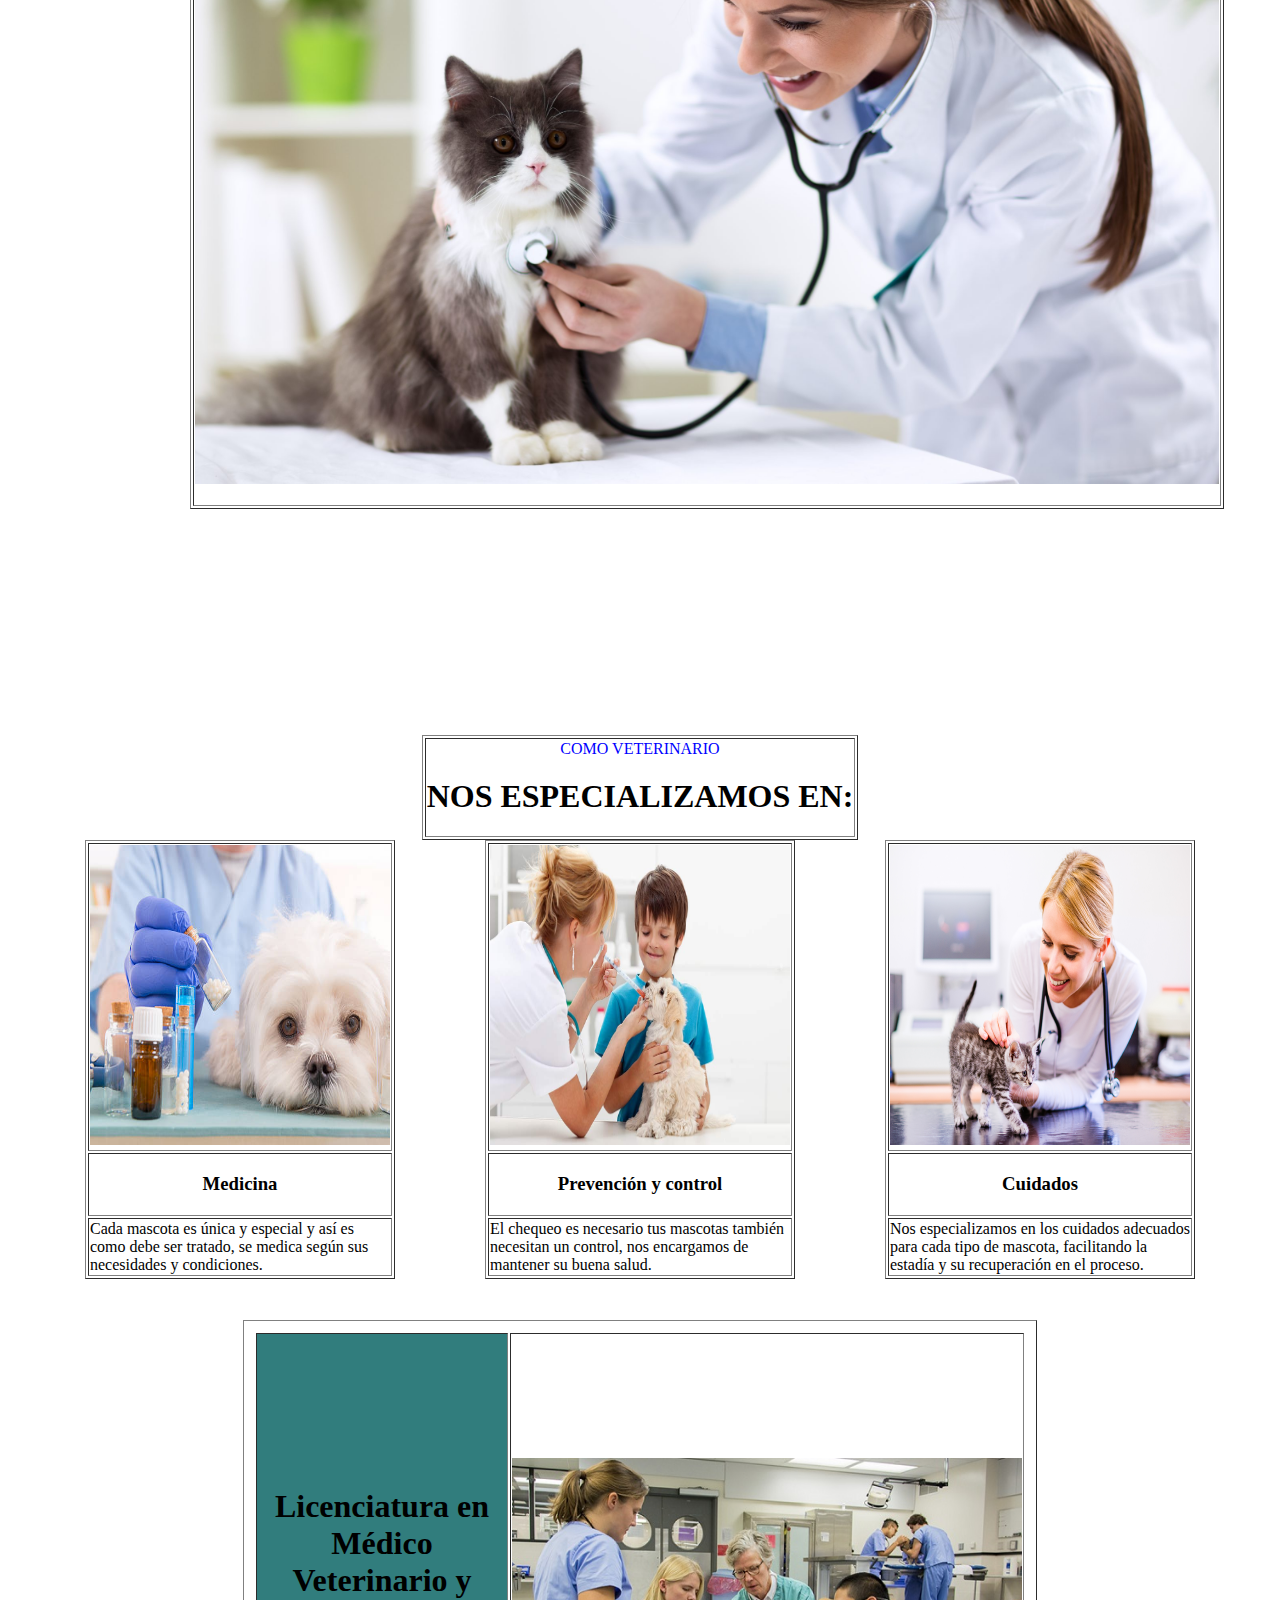
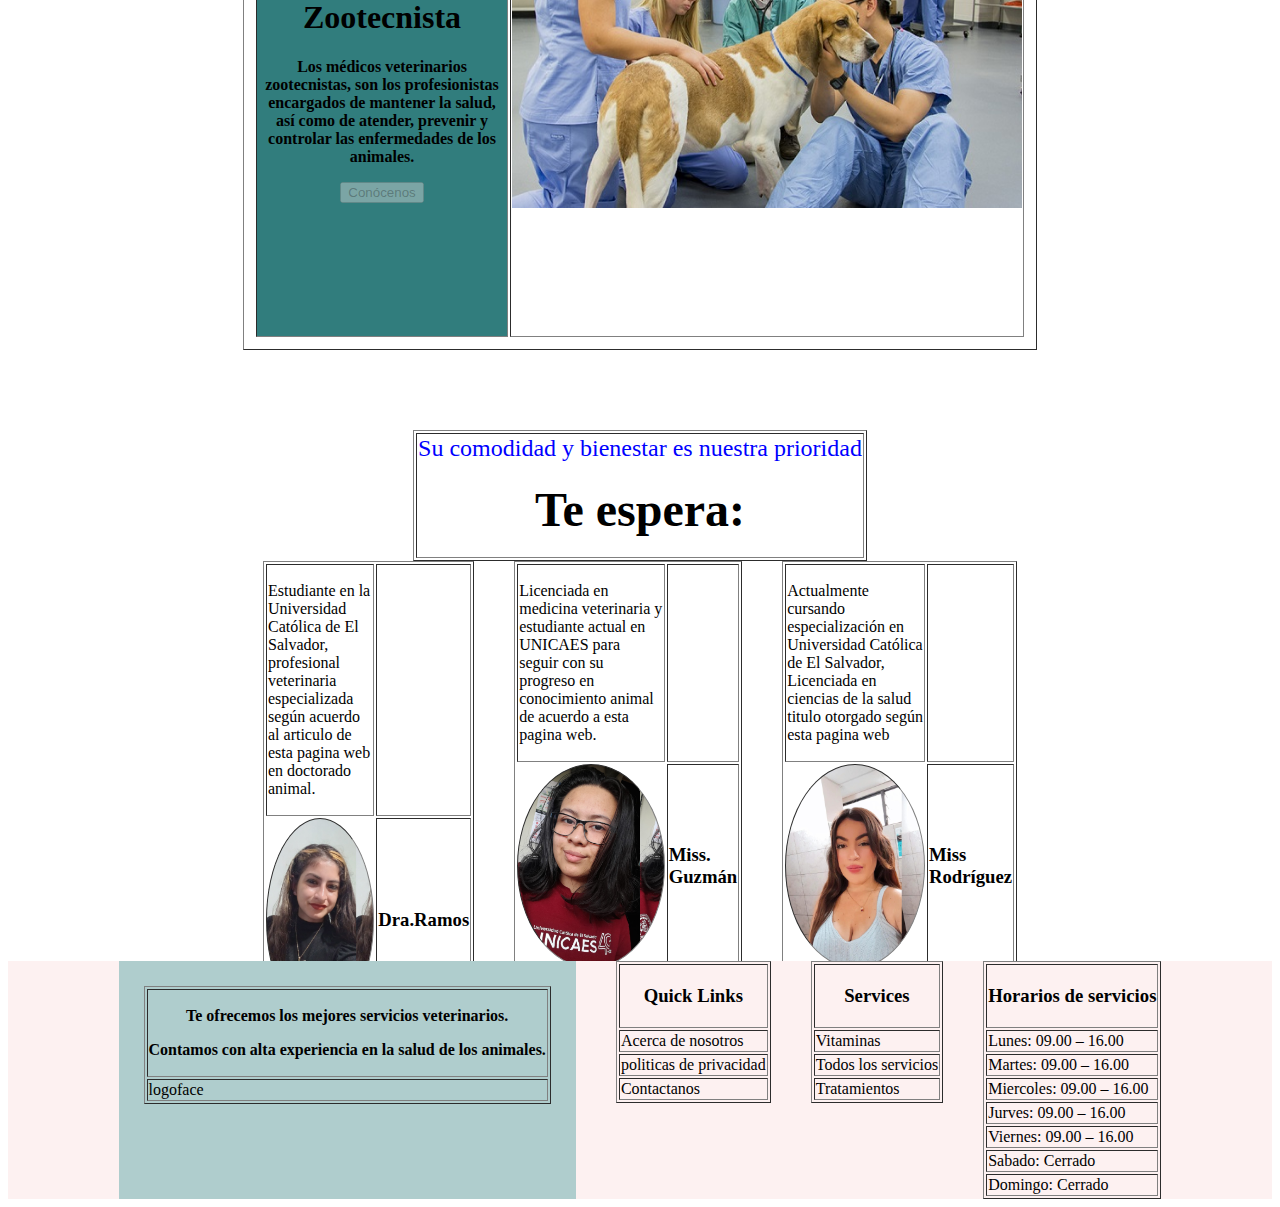
==== commit 5af8e9a3: "arreglo footer en todas las paginas" ====
--- a/index.html
+++ b/index.html
@@ -188,7 +188,7 @@
         </table>
             <table border="1">
                     <tr><th><h3>Quick Links</h3></th></tr>
-                <tr><td><a href="nosotrosl.html" class="enlacefooter" style="text-decoration:none">Acerca de osotros</a></td></tr>
+                <tr><td><a href="nosotrosl.html" class="enlacefooter" style="text-decoration:none">Acerca de nosotros</a></td></tr>
                 <tr><td><a href="politicas.html" class="enlacefooter" style="text-decoration:none">politicas de privacidad</a></td></tr>
                 <tr><td><a href="politicas.html" class="enlacefooter" style="text-decoration:none">Contactanos</a></td></tr>
             </table>   
--- a/CSS/footer.css
+++ b/CSS/footer.css
@@ -25,4 +25,13 @@
     position: relative;
     bottom: 50;   
     margin: 20 0px;          
-  }+  }
+.enlacefooter:link{
+    color: black;
+}
+.enlacefooter:visited{
+    color: black;
+}
+.enlacefooter:hover{
+    color: blue;
+}
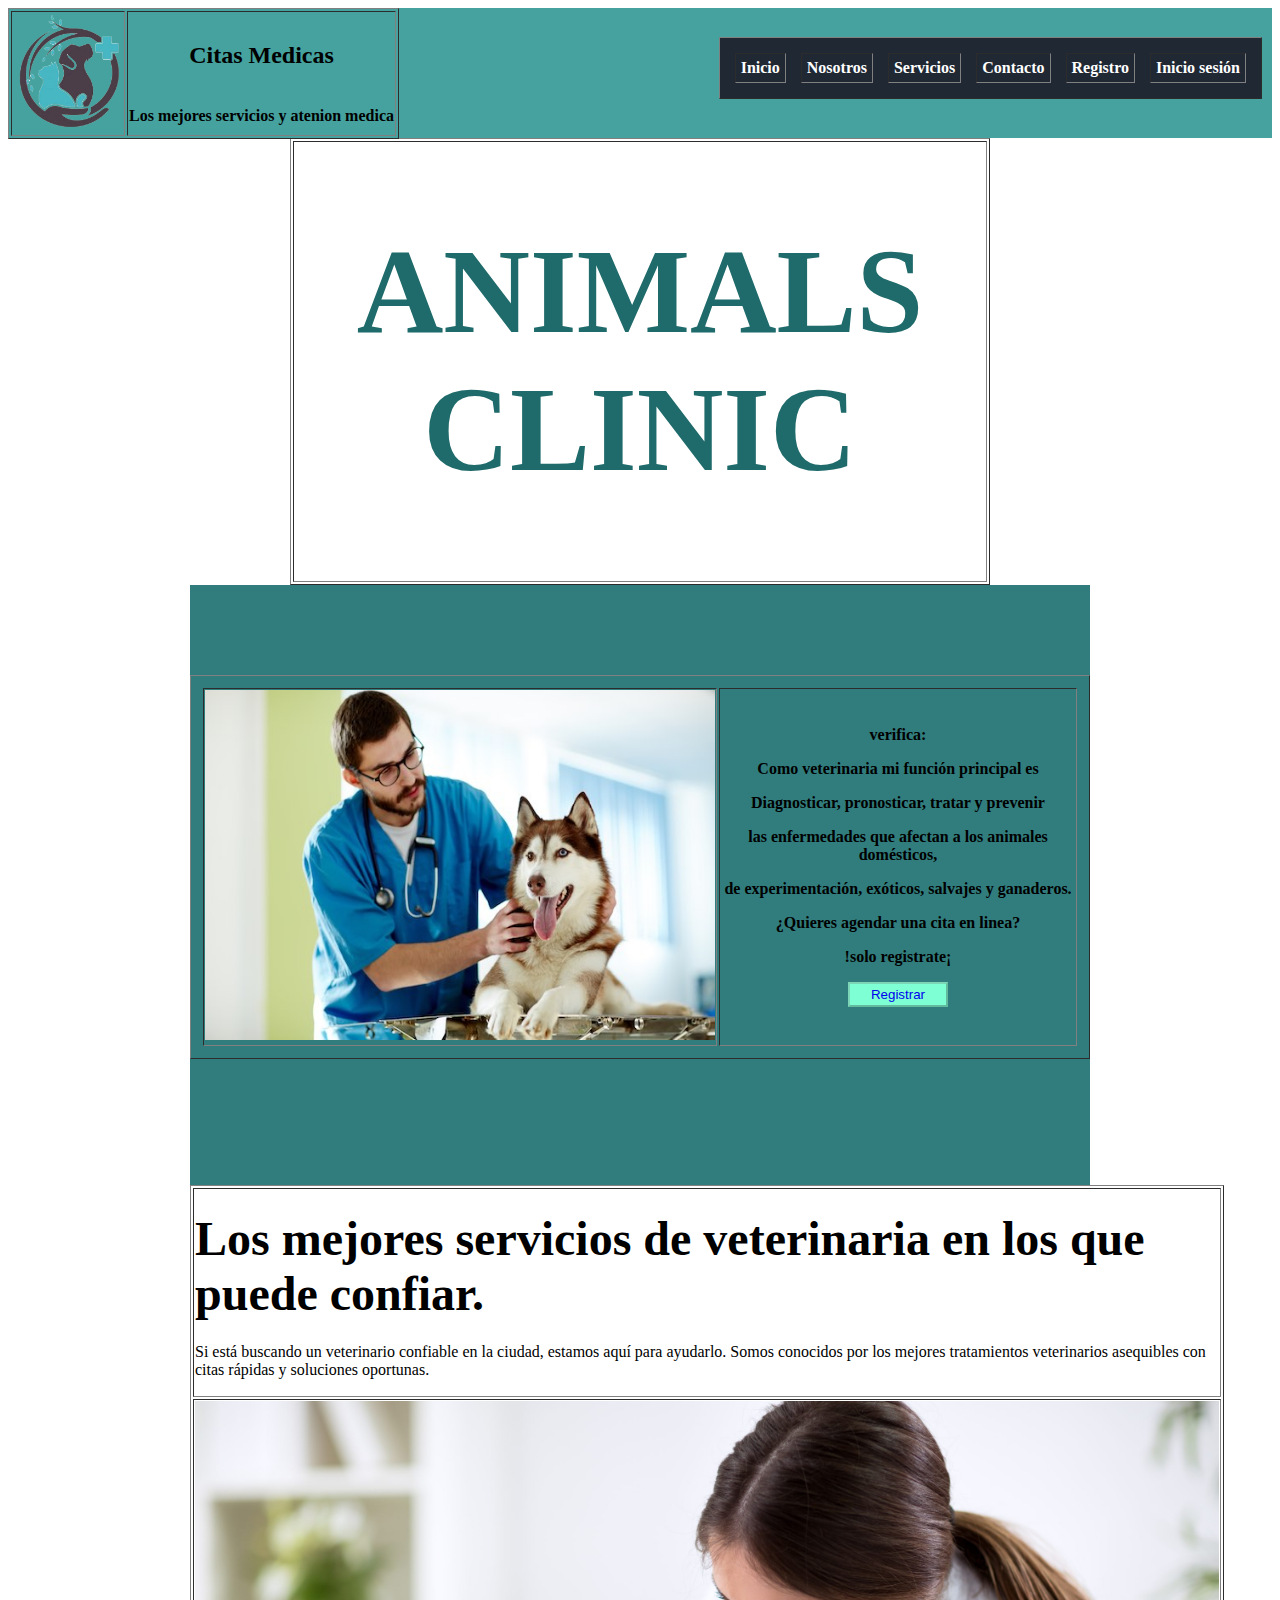
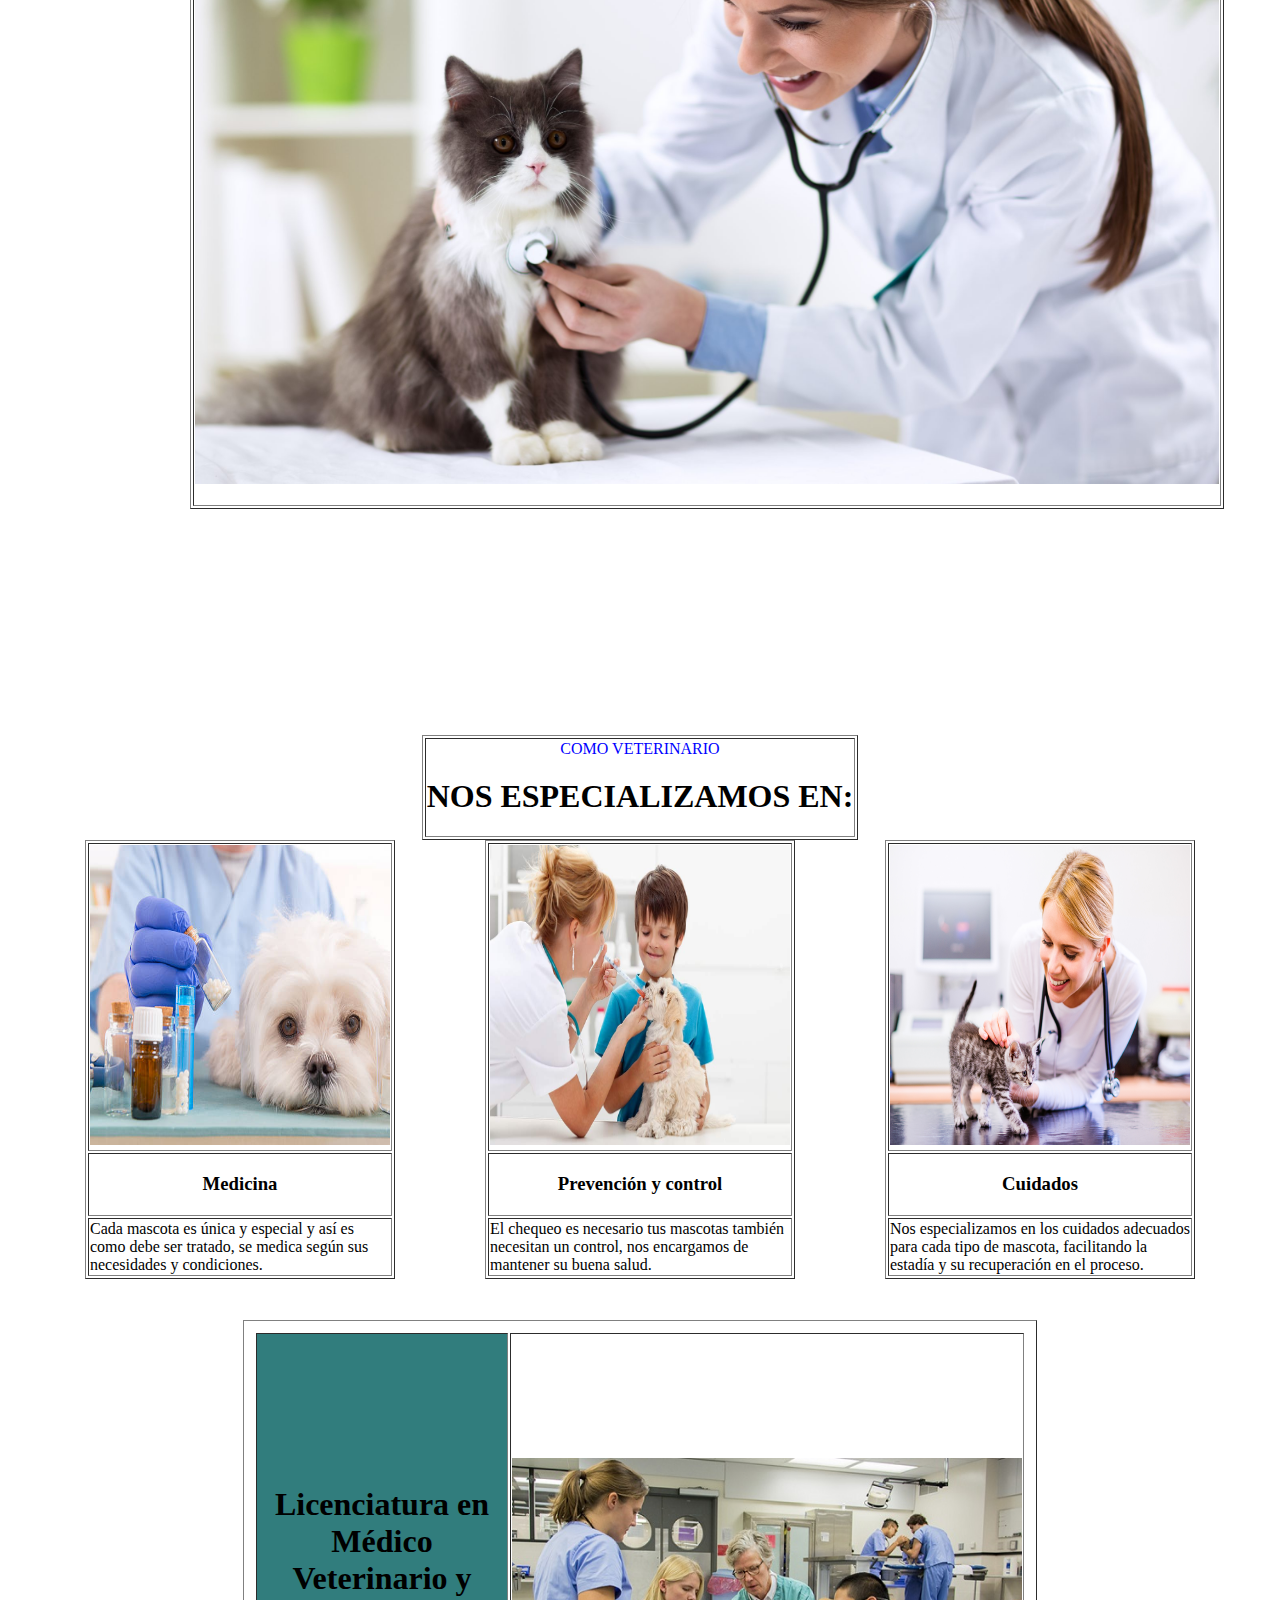
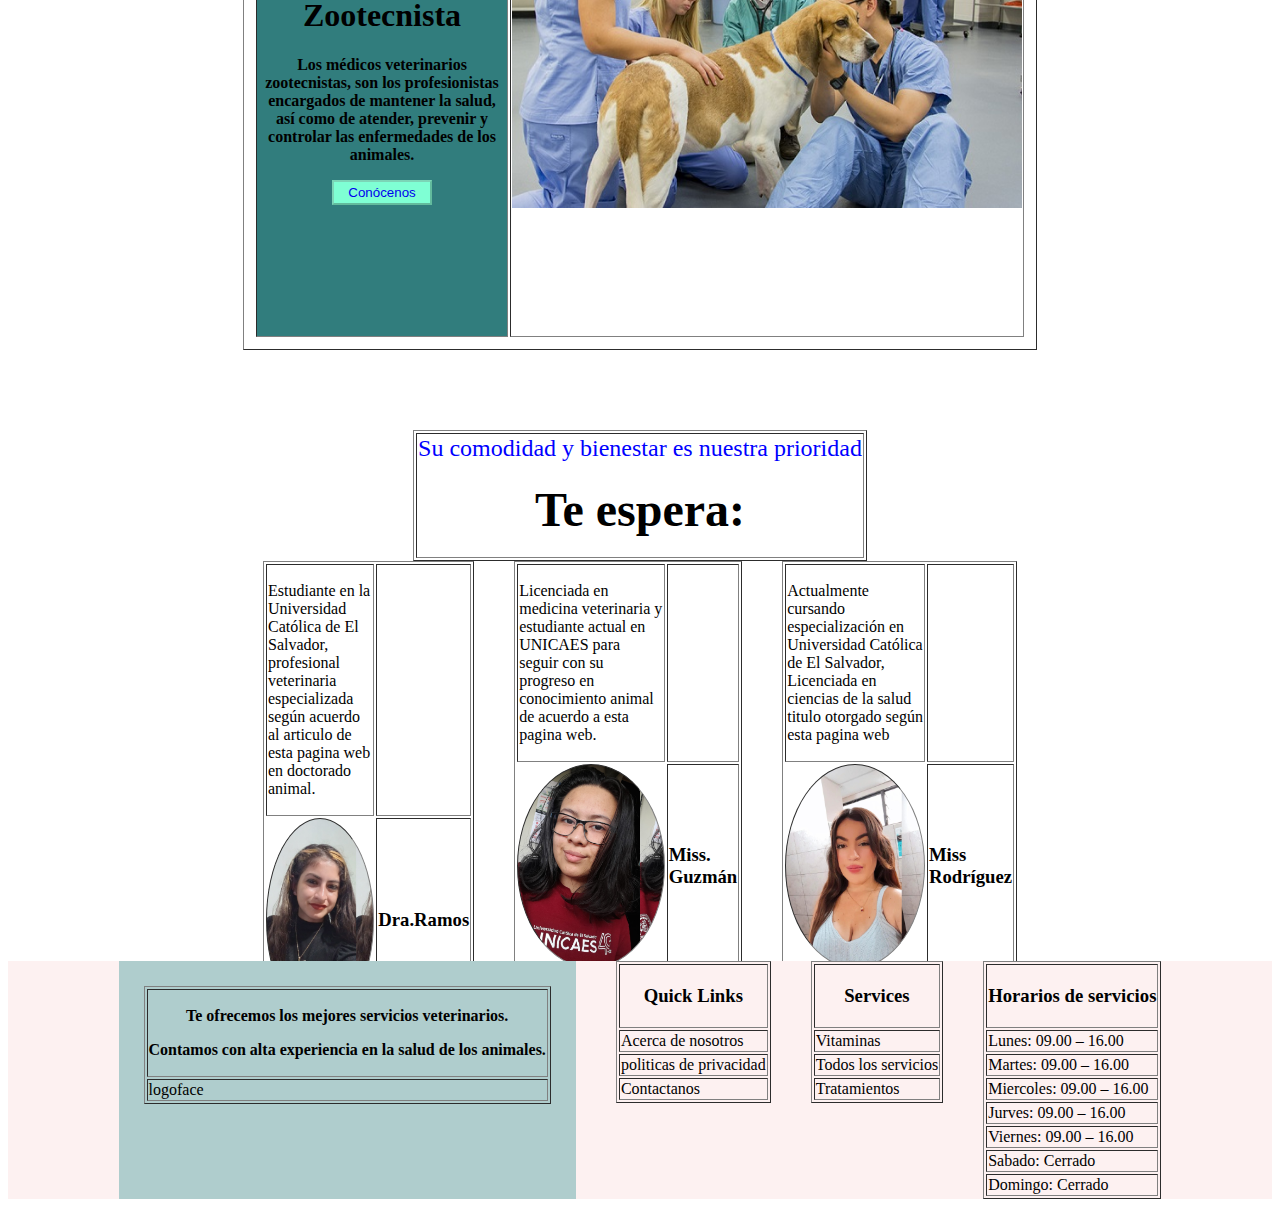
==== commit b4ecd7fb: "modificacion de header en todas las paginas y su css como de indez y contacto y arreglo de contacto " ====
--- a/index.html
+++ b/index.html
@@ -11,13 +11,11 @@
 <body>  
 <header>
     <div class="logo">
-        <img width="110" height="117" src="Images/cropped-tweb.png" alt="LogoEmpresa">
-        <table>
+        <table border="1">
             <tr>
-                <th><h2>Citas Medicas</h2></th>        
-            </tr>
-            <tr>
-                <td>Los mejores servicios y atenion medica</td>
+                <th><img width="110" height="117" src="Images/cropped-tweb.png" alt="LogoEmpresa"></th>
+                <th><h2 >Citas Medicas</h2><br>
+                    Los mejores servicios y atenion medica</th>        
             </tr>
         </table>
         </div> 
@@ -52,7 +50,7 @@
                         <p> de experimentación, exóticos, salvajes y ganaderos.</p>
                        <p>¿Quieres agendar una cita en linea?</p>
                         <p>!solo registrate¡</p>
-                        <button class="btingresar   " disabled="disabled">Registrar</button>
+                        <button class="btingresar" disabled="disabled"><a href="Registro.html"  style="text-decoration:none">Registrar</a></button>
                     </th>
                 </tr>
                 </table>
@@ -121,7 +119,7 @@
                 <h1>Licenciatura en Médico Veterinario y Zootecnista</h1>
                 <p>Los médicos veterinarios zootecnistas, son los profesionistas encargados 
                     de mantener la salud, así como de atender, prevenir y controlar las enfermedades de los animales. </p>
-                <button class="btingresar   " disabled="disabled">Conócenos</button>
+                <button class="btingresar" disabled="disabled"><a href="nosotrosl.html"  style="text-decoration:none">Conócenos</a></button>
             </th>
             <th>
                 <img width="510" height="350" src="Images/reunion.jpg" alt="imagenveterinaria">
--- a/CSS/header.css
+++ b/CSS/header.css
@@ -27,5 +27,5 @@
     color: white;
 }
 .enlaceheader:hover{
-    font-size: 1.1em;
+    font-size: 1.5em;
 }
--- a/CSS/index.css
+++ b/CSS/index.css
@@ -12,6 +12,18 @@
     width: 900px ;
     height: 600px;
     margin: auto;
+}
+.btingresar{
+    color: black;
+    background-color: aquamarine;
+    width:100px; 
+    height:25px
+}
+.bningresar:link{
+    color: black;
+}
+.bningresar:visited{
+    color: black;
 }
 .imagen1{ 
     margin: auto;
